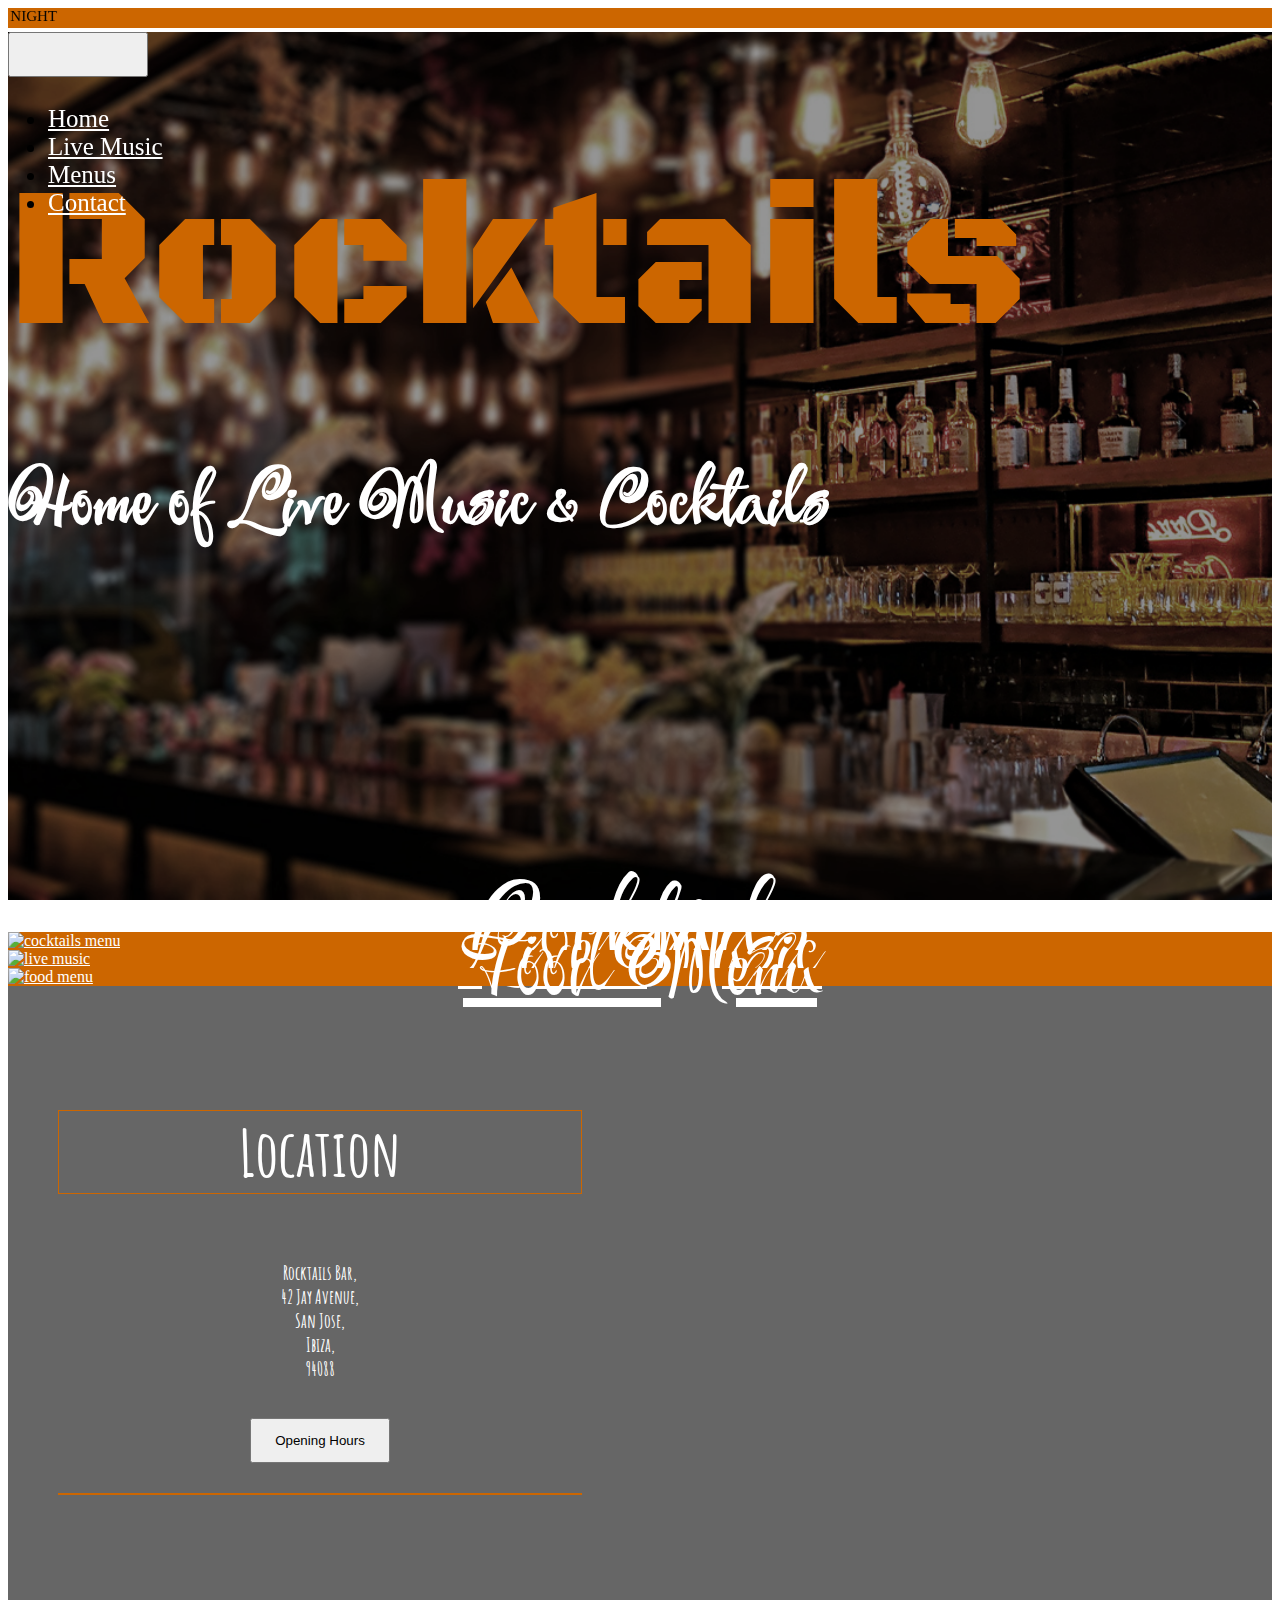
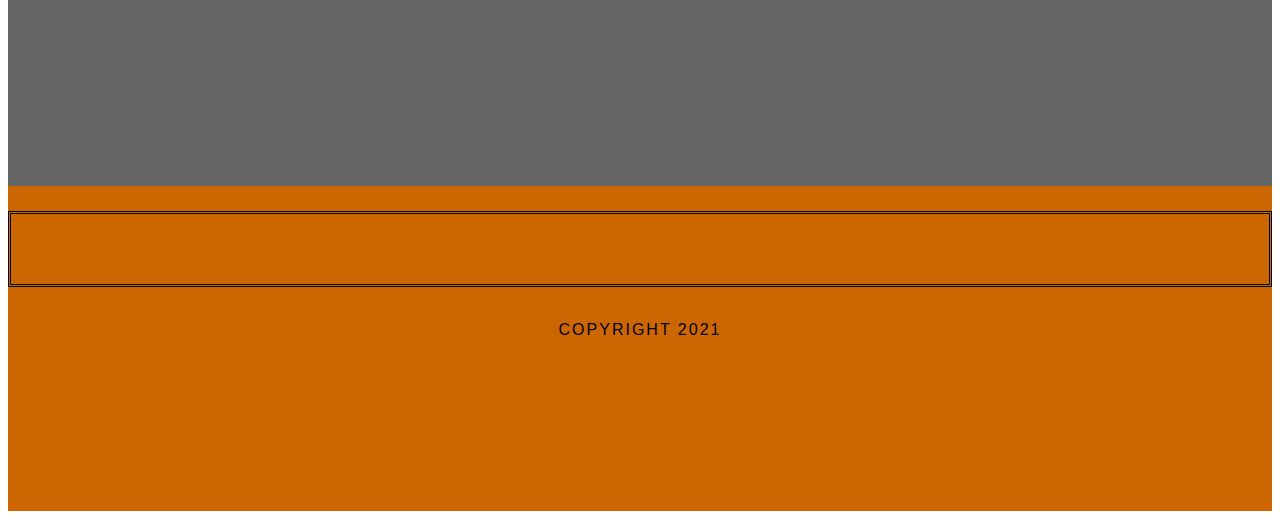
==== index.html @ 08ee2a77 "Updated the menus class to show laerger margin for height." ====
<!DOCTYPE html>
<html lang="en">

<head>
    <meta charset="UTF-8">
    <meta http-equiv="X-UA-Compatible" content="IE=edge">
    <title>Rocktails - Live music & cocktails bar - Ibiza</title>
    <meta name="viewport" content="width=device-width, initial-scale=1.0">
    <script src="https://polyfill.io/v3/polyfill.min.js?features=default"></script>
    <link rel="stylesheet" href="assets/styles.css">
    <link href="https://cdn.jsdelivr.net/npm/bootstrap@5.0.2/dist/css/bootstrap.min.css" rel="stylesheet" integrity="sha384-EVSTQN3/azprG1Anm3QDgpJLIm9Nao0Yz1ztcQTwFspd3yD65VohhpuuCOmLASjC" crossorigin="anonymous">
</head>
<header>
    <marquee width="100%" direction="right" scrollamount="5" height="20px">
        You can find us at - Rocktails Bar, 42 Jay Avenue, San Jose, Ibiza, 94088 --------------------- (BOOK NOW on 07870696845) ====== ROCKTAILS BAR IBIZA ======= LIVE MUSIC EVERY NIGHT
    </marquee>
</header>


<nav class="navbar navbar-expand-lg navbar-light bg-light sticky-top">

    <!--Dropdown Icon that will appear on smaller screens-->
    <button class="navbar-toggler" data-bs-toggle="collapse" data-bs-target="#navbarSupportedContent" aria-controls="navbarSupportedContent" aria-label="Toggle navigation">
        <span class="navbar-toggler-icon"></span>
    </button>

    <!--Nav items-->
    <div class="collapse navbar-collapse" id="navbarSupportedContent">
        <ul class="navbar-nav ms-auto">
            <li class="nav-item">
                <a href="index.html" class="nav-link">Home</a>
            </li>
            <li class="nav-item">
                <a href="media.html" class="nav-link">Live Music</a>
            </li>
            <li class="nav-item">
                <a href="food_and_drink.html" class="nav-link">Menus</a>
            </li>
            <li class="nav-item">
                <a href="#map" class="nav-link">Contact</a>
            </li>
        </ul>
    </div>
</nav>

<body>
    <div class="hero">
        <br>
        <br>
        <br>
        <br>
        <br>
        <br>
        <div class="title">Rocktails
            <br>
            <h1 class="subtitle">Home of Live Music & Cocktails</h1>
        </div>

    </div>

    <div class="container-tabs">
        <div class="row">

            <div class="col">
                <a href="food_and_drink.html">
                    <img src="assets/photos/CocktailsLink.png" alt="cocktails menu">

                </a>
                <div class="cocktails-link"><a href="food_and_drink.html">Cocktails</a></div>
            </div>


            <div class="col">
                <a href="music.html">
                    <img src="assets/photos/MusicLink.png" alt="live music">
                </a>
                <div class="music-link"><a href="music.html">Live Music</a></div>

            </div>


            <div class="col">
                <a href="food_and_drink.html">
                    <img src="assets/photos/FoodLink.png" alt="food menu">
                </a>
                <div class="food-link"><a href="food_and_drink.html">Food Menu</a></div>
            </div>

        </div>



        <!-- Async script executes immediately and must be after any DOM elements used in callback. -->

        <script src="https://maps.googleapis.com/maps/api/js?key=AIzaSyDVS-7uyoUOfM_n2c809ATLNevbwqYoQBk&callback=initMap&libraries=&v=weekly" async></script>



        <div class="section">
            <div class="location-section">
                <h1 class="location-title">Location</h1>
                <h3 class="location-text">

                    <br> Rocktails Bar, <br> 42 Jay Avenue, <br> San Jose,
                    <br>Ibiza, <br>94088</h3>
                <br>
                <button onclick="myFunction()">Opening Hours</button>
                <br>
                <br>
                <h2 id="opening-times"></h2>
                <h2 id="opening-times2"></h2>
                <h2 id="opening-times3"></h2>
                <h2 id="opening-times4"></h2>
                <h2 id="opening-times5"></h2>
                <h2 id="opening-times6"></h2>
                <h2 id="opening-times7"></h2>
                <h2 id="opening-times8"></h2>

            </div>

            <div class="map-section">
                <div id="map"></div>
            </div>
        </div>


        <footer>
            <div class="social-links">
                <a href="https://www.facebook.com" target="_blank"><i class="fab fa-facebook-square fa-3x"></i></a>
                <a href="https://www.twitter.com" target="_blank"><i class="fab fa-twitter-square fa-3x"></i></a>
                <a href="https://www.instagram.com" target="_blank"><i class="fab fa-instagram fa-3x"></i></a>
                <i class="fas fa-envelope-square fa-3x"></i>
            </div>
            <br>
            <p>COPYRIGHT 2021</p>

        </footer>


        <script src="./assets/main.js" type="text/javascript"></script>
        <script src="https://cdn.jsdelivr.net/npm/bootstrap@5.0.2/dist/js/bootstrap.bundle.min.js" integrity="sha384-MrcW6ZMFYlzcLA8Nl+NtUVF0sA7MsXsP1UyJoMp4YLEuNSfAP+JcXn/tWtIaxVXM" crossorigin="anonymous"></script>
        <script src="https://kit.fontawesome.com/8165034b51.js" crossorigin="anonymous"></script>


</body>

</html>
---- assets/styles.css ----
/*------------------Google Font Links----------------------------------*/

@import url('https://fonts.googleapis.com/css2?family=Black+Ops+One&display=swap');
@import url('https://fonts.googleapis.com/css2?family=Festive&display=swap');
@import url('https://fonts.googleapis.com/css2?family=Amatic+SC:wght@700&family=Pacifico&display=swap');
header {
    padding: 0px;
    text-align: center;
    font-size: 15px;
    color: black;
}

marquee {
    background-color: #cc6600;
}


/*---------- Navbar code from Bootstrap 5 ------------------------*/

nav {
    font-size: 25px;
    width: 100%;
    position: fixed;
}


/*-------------------------- General styles --------------------------*/

h1,
h2,
h3,
h4,
h5 {
    font-family: Amatic SC;
}

p {
    font-family: Arial, Helvetica, sans-serif;
    color: black;
}


/*------------------ Dropdown Navbar ---------------*/

.customNavBar {
    position: absolute;
    top: 10px;
    left: 10px;
}


/* ------------------------------------ This div is the section that holds the link boxes for cocktails, live music and food -----*/

.title {
    font-size: 200px;
    font-family: Black Ops One;
    color: #cc6600;
}

.subtitle {
    font-family: festive;
    font-size: 75px;
    color: white;
}

.hero {
    background-image: url("./photos/hero1.png");
    background-attachment: fixed;
    background-position: center;
    background-repeat: no-repeat;
    background-size: cover;
    height: 900px;
    width: 100%;
}

.hero-music {
    background-image: url("./photos/nick-moore-5zWN8DTNeVA-unsplash.jpg");
    background-attachment: fixed;
    background-repeat: no-repeat;
    background-size: cover;
    height: 900px;
    width: 100%;
}

.hero-food {
    background-image: url("./photos/Burger_background.jpg");
    background-attachment: fixed;
    background-position: center;
    background-repeat: no-repeat;
    background-size: cover;
    height: 800px;
    width: 100%;
}

.menus {
    width: 100%;
    position: relative;
    text-align: center;
    height: 1100px;
}

.menus img {
    padding-right: 25px;
    padding-left: 25px;
}

.container-tabs img {
    position: relative;
    width: 600px;
    height: 100%;
    background-color: #cc6600;
}

.col {
    position: relative;
    transition: 1s ease;
    background-color: #cc6600;
}

a:hover {
    opacity: 0.9;
}

.cocktails-link {
    position: absolute;
    top: 10%;
    left: 50%;
    font-family: festive;
    color: white;
    transform: translate(-50%, -50%);
    font-size: 110px;
    transition: 1s ease;
    text-align: center;
    width: 70%;
}

.cocktails-link:hover {
    font-size: 115px;
}

.music-link {
    position: absolute;
    top: 10%;
    left: 50%;
    font-family: festive;
    color: white;
    transform: translate(-50%, -50%);
    font-size: 90px;
    transition: 1s ease;
    text-align: center;
    width: 70%;
}

.music-link:hover {
    font-size: 95px;
}

.food-link {
    position: absolute;
    top: 10%;
    left: 50%;
    font-family: festive;
    color: white;
    transform: translate(-50%, -50%);
    font-size: 90px;
    transition: 1s ease;
    text-align: center;
    width: 85%;
}

.food-link:hover {
    font-size: 95px;
}

.location-section {
    text-align: center;
    height: 800px;
    background-color: #666;
    padding-top: 80px;
    padding-left: 50px;
    padding-right: 50px;
}

.location-title {
    font-family: Amatic SC;
    font-size: 65px;
    border-width: 1px;
    border-style: solid;
    border-color: #cc6600;
}


/*------------------------ API (Google Maps courtesy of google API's) -----------*/

.map-section {
    display: flex;
    height: 800px;
}

#map {
    height: 800px;
    width: 50vw;
}


/*-------------------- This is the section which shows the location and opening times -------------*/

.section {
    background-color: #666;
    display: grid;
    grid-template-columns: 1fr 1fr;
    color: white;
    height: 810px;
    width: 100%;
    text-align: center;
}

#opening-times {
    border-style: solid;
    border-width: 1px;
    border-color: #cc6600;
    width: 1fr;
    font-family: Verdana, Geneva, Tahoma, sans-serif;
    font-size: 15px;
}

button {
    width: 140px;
    height: 45px;
}


/*--------------------------------- links ----------------------------*/


/* unvisited link */

a:link {
    color: white;
}


/* visited link */

a:visited {
    color: green;
}


/* mouse over link */

a:hover {
    color: white;
}


/* selected link */

a:active {
    color: blue;
}


/*-------------------------- FOOTER ----------------------------------------*/


/* --------------- Social Links Icons supplied by (www.fontawesome.com)------*/

footer {
    padding-top: 25px;
    letter-spacing: 2px;
    text-align: center;
    bottom: 10px;
    position: relative;
    width: 100%;
    height: 300px;
    background-color: #cc6600;
    position: relative;
    align-items: center;
}

.social-links {
    padding-top: 35px;
    padding-bottom: 35px;
    text-align: center;
    top: 300px;
    border-style: double;
}


/*-------------------------- MEDIA SIZES ---------------------------------------------*/


/*--------------------- Laptop Size -------------------------------------------------*/

@media only screen and (max-width: 1024px) {}


}

/*----------------------- Tablet Size -------------------------------------------------*/
@media only screen and (max-width: 768px) {
    .title {
        font-size: 100px;
    }
    
    .subtitle {
        font-size: 35px;
    }
    
    .hero {
        background-image: url("./photos/hero1.png");
        background-attachment: fixed;
        background-position: center;
        background-repeat: no-repeat;
        background-size: cover;
        height: 500px;
        width: 100%;
    }
    
    .container-tabs img {
        position: relative;
        width: 100px;
        height: 50%;
        background-color: #cc6600;
    }
    
    .col {
        position: relative;
        transition: 1s ease;
        background-color: #cc6600;
        display: flex;
        justify-content: center;
    }
    
    .cocktails-link {
        position: absolute;
        top: 10%;
        left: 50%;
        font-family: festive;
        color: white;
        transform: translate(-50%, -50%);
        font-size: 70px;
        transition: 1s ease;
        text-align: center;
        width: 70%;
    }
    
    .music-link {
        position: absolute;
        top: 10%;
        left: 50%;
        font-family: festive;
        color: white;
        transform: translate(-50%, -50%);
        font-size: 70px;
        transition: 1s ease;
        text-align: center;
        width: 70%;
    }
    
    .food-link {
        position: absolute;
        top: 10%;
        left: 50%;
        font-family: festive;
        color: white;
        transform: translate(-50%, -50%);
        font-size: 70px;
        transition: 1s ease;
        text-align: center;
        width: 85%;
    }
    
    .location-section {
        text-align: center;
        height: 800px;
        background-color: #666;
        padding-top: 80px;
        padding-left: 50px;
        padding-right: 50px;
    }
    
    .location-title {
        font-family: Amatic SC;
        font-size: 65px;
        border-width: 1px;
        border-style: solid;
        border-color: #cc6600;
    }
    /*------------------------ API (Google Maps courtesy of google API's) -----------*/
    
    .section {
        background-color: #666;
        display: grid;
        grid-template-columns: 1fr 1fr;
        color: white;
        height: 810px;
        width: 100%;
        text-align: center;
        border-style: dashed;
    }
    
    .map-section {
        display: flex;
        height: 800px;
    }
    
    #map {
        height: 800px;
        width: 50vw;
    }
    /*-------------------- This is the section which shows the location and opening times -------------*/
    
    #opening-times {
        border-style: solid;
        border-width: 1px;
        border-color: #cc6600;
        width: 1fr;
        font-family: Verdana, Geneva, Tahoma, sans-serif;
        font-size: 15px;
    }
    
    button {
        width: 140px;
        height: 45px;
    }
}

/*----------------------------- Mobile Large Size ------------------------------------------*/
@media only screen and (max-width: 425px) {
    body {
        width: 478px;
    }
    
    .title {
        font-size: 75px;
        justify-content: center;
    }
    
    .subtitle {
        font-size: 35px;
    }
    
    .hero {
        background-image: url("./photos/hero1.png");
        background-attachment: fixed;
        background-position: center;
        background-repeat: no-repeat;
        background-size: cover;
        height: 400px;
        width: 768;
    }
    
    .container-tabs img {
        position: relative;
        height: 400px;
        width: 100vw;
        background-color: #cc6600;
        display: flex;
        justify-content: center;
    }
    
    .col {
        position: relative;
        transition: 1s ease;
        background-color: #cc6600;
    }
    
    .cocktails-link {
        position: absolute;
        top: 10%;
        left: 45%;
        font-family: festive;
        color: white;
        transform: translate(-50%, -50%);
        font-size: 50px;
        transition: 1s ease;
        text-align: center;
        width: 100%;
    }
    
    .cocktails-link:hover {
        font-size: 60px;
    }
    
    .music-link {
        font-size: 50px;
        position: absolute;
        top: 10%;
        left: 45%;
        font-family: festive;
        color: white;
        transform: translate(-50%, -50%);
        transition: 1s ease;
        text-align: center;
        width: 100%;
    }
    
    .music-link:hover {
        font-size: 60px;
    }
    
    .food-link {
        position: absolute;
        top: 10%;
        left: 45%;
        font-family: festive;
        color: white;
        transform: translate(-50%, -50%);
        font-size: 60px;
        transition: 1s ease;
        text-align: center;
        width: 100%;
    }
    
    .food-link:hover {
        font-size: 60px;
    }
    
    .location-section {
        text-align: center;
        height: 800px;
        background-color: #666;
        padding-top: 80px;
        padding-left: 50px;
        padding-right: 50px;
    }
    
    .location-title {
        font-family: Amatic SC;
        font-size: 65px;
        border-width: 1px;
        border-style: solid;
        border-color: #cc6600;
    }
    /*------------------------ API (Google Maps courtesy of google API's) -----------*/
    
    .section {
        background-color: #666;
        display: grid;
        grid-template-columns: 1fr 1fr;
        color: white;
        height: 810px;
        width: 100%;
        text-align: center;
    }
    
    .map-section {
        display: flex;
        height: 800px;
    }
    
    #map {
        height: 800px;
        width: 50vw;
    }
    /*-------------------- This is the section which shows the location and opening times -------------*/
    
    #opening-times {
        border-style: solid;
        border-width: 1px;
        border-color: #cc6600;
        width: 1fr;
        font-family: Verdana, Geneva, Tahoma, sans-serif;
        font-size: 15px;
    }
    
    button {
        width: 140px;
        height: 45px;
    }
}

/*-------------------------- Mobile Medium Size ---------------------------------------*/
@media only screen and (max-width: 375px) {}

}

/*---------------------------- Mobile Small Size ----------------------------------------*/
@media only screen and (max-width: 320px) {}

}
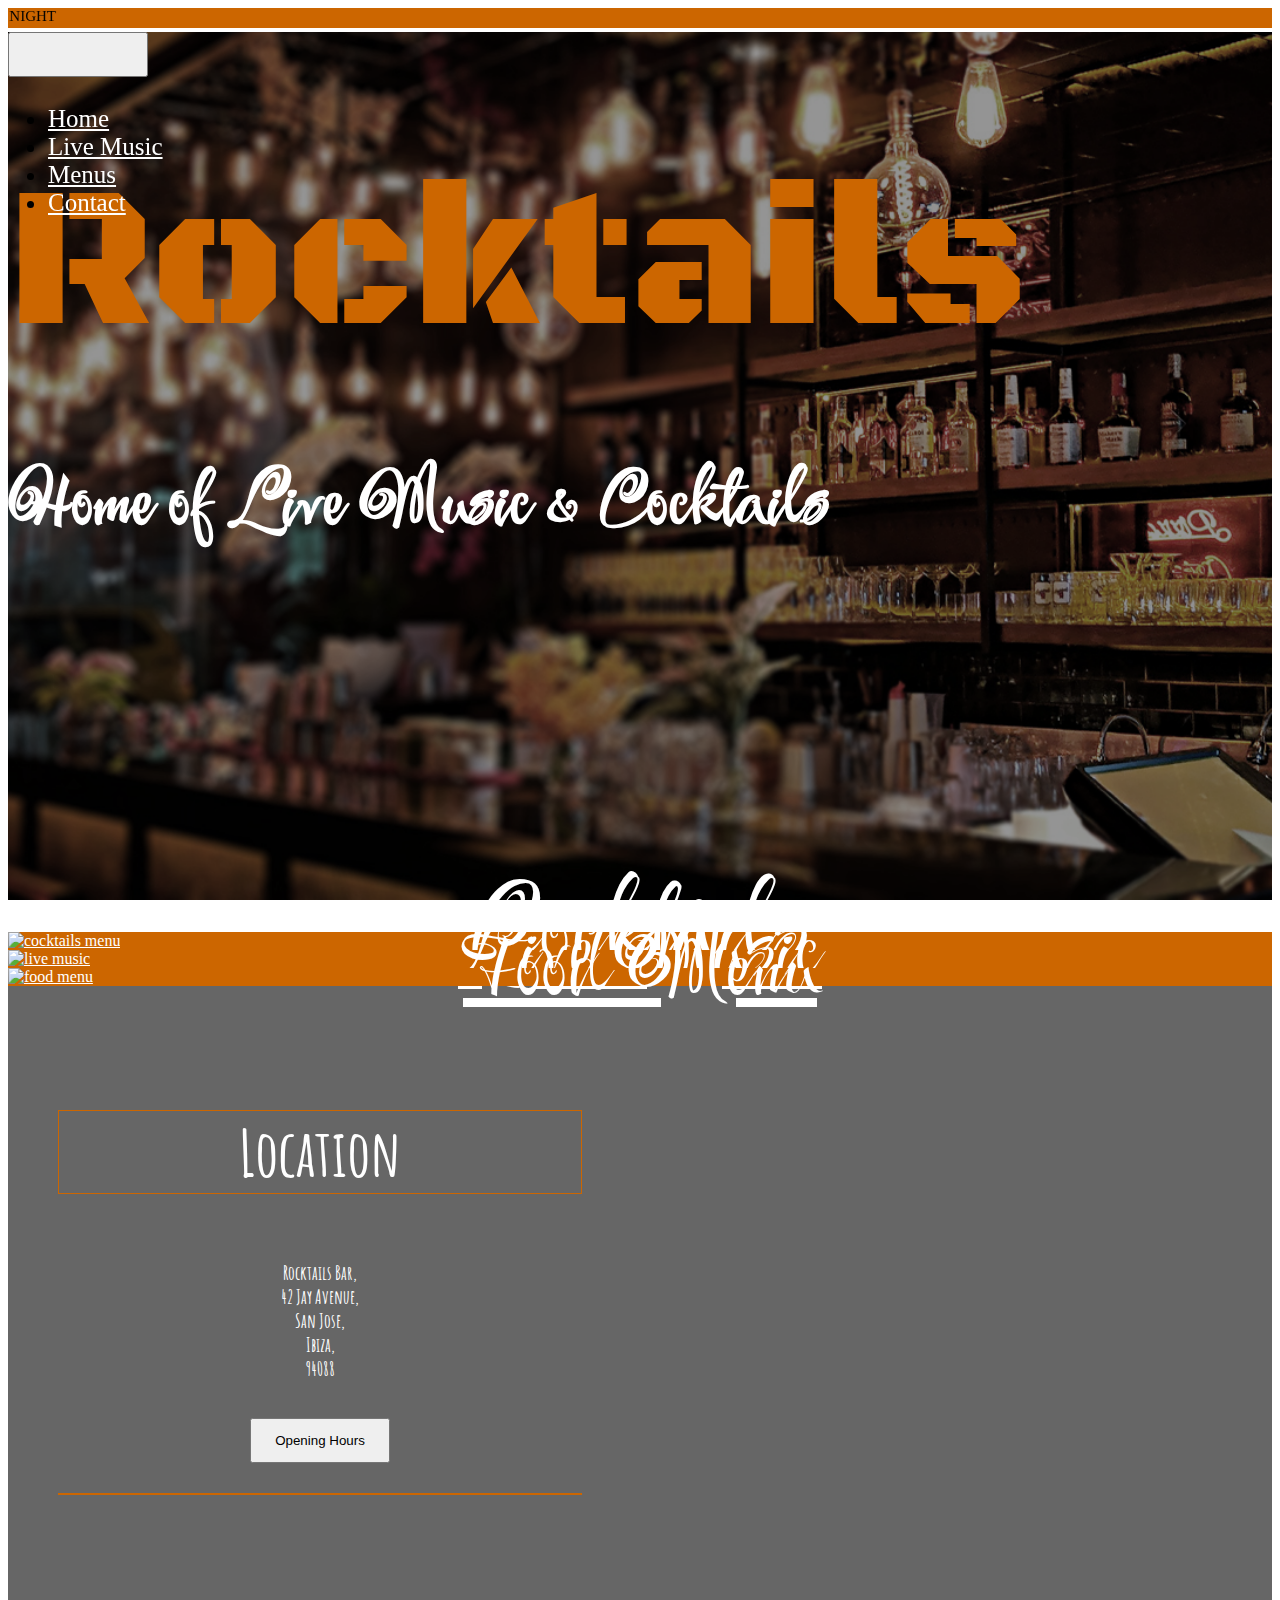
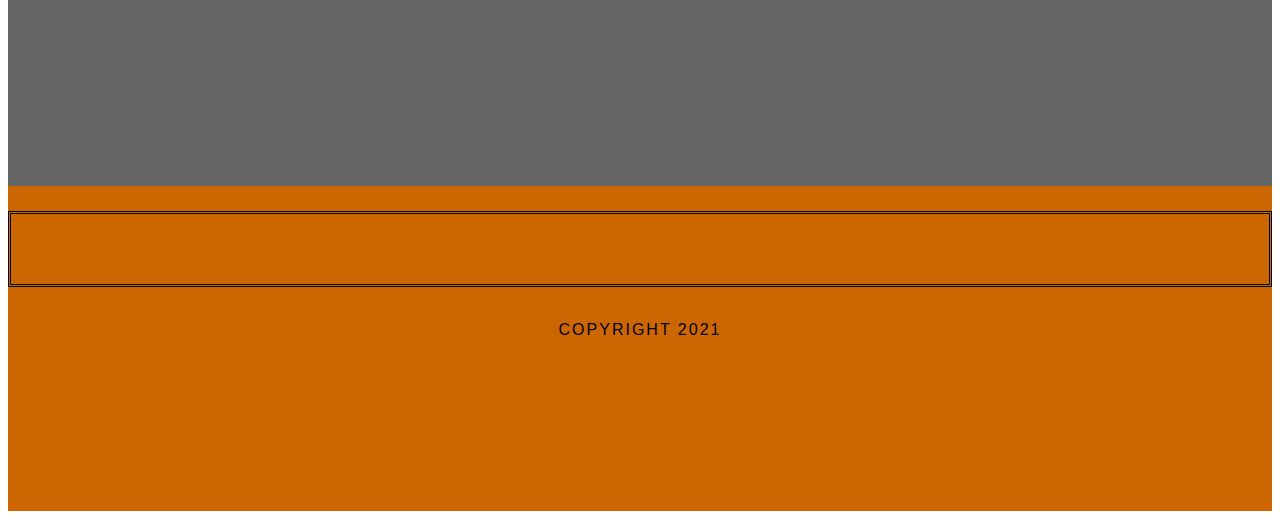
==== commit 12ecd7dd: "music.index file added to folder. Updated music.html with html" ====
--- a/index.html
+++ b/index.html
@@ -31,7 +31,7 @@
                 <a href="index.html" class="nav-link">Home</a>
             </li>
             <li class="nav-item">
-                <a href="media.html" class="nav-link">Live Music</a>
+                <a href="music.html" class="nav-link">Live Music</a>
             </li>
             <li class="nav-item">
                 <a href="food_and_drink.html" class="nav-link">Menus</a>
--- a/assets/styles.css
+++ b/assets/styles.css
@@ -293,21 +293,13 @@
 
 /*--------------------- Laptop Size -------------------------------------------------*/
 
-@media only screen and (max-width: 1024px) {}
-
-
-}
-
-/*----------------------- Tablet Size -------------------------------------------------*/
-@media only screen and (max-width: 768px) {
+@media only screen and (max-width: 1024px) {
     .title {
-        font-size: 100px;
-    }
-    
+        font-size: 120px;
+    }
     .subtitle {
-        font-size: 35px;
-    }
-    
+        font-size: 55px;
+    }
     .hero {
         background-image: url("./photos/hero1.png");
         background-attachment: fixed;
@@ -317,14 +309,12 @@
         height: 500px;
         width: 100%;
     }
-    
     .container-tabs img {
         position: relative;
-        width: 100px;
-        height: 50%;
+        width: 100%;
+        height: 100%;
         background-color: #cc6600;
     }
-    
     .col {
         position: relative;
         transition: 1s ease;
@@ -332,7 +322,6 @@
         display: flex;
         justify-content: center;
     }
-    
     .cocktails-link {
         position: absolute;
         top: 10%;
@@ -340,12 +329,11 @@
         font-family: festive;
         color: white;
         transform: translate(-50%, -50%);
-        font-size: 70px;
+        font-size: 40px;
         transition: 1s ease;
         text-align: center;
         width: 70%;
     }
-    
     .music-link {
         position: absolute;
         top: 10%;
@@ -353,12 +341,11 @@
         font-family: festive;
         color: white;
         transform: translate(-50%, -50%);
-        font-size: 70px;
+        font-size: 40px;
         transition: 1s ease;
         text-align: center;
         width: 70%;
     }
-    
     .food-link {
         position: absolute;
         top: 10%;
@@ -366,12 +353,11 @@
         font-family: festive;
         color: white;
         transform: translate(-50%, -50%);
-        font-size: 70px;
+        font-size: 40px;
         transition: 1s ease;
         text-align: center;
         width: 85%;
     }
-    
     .location-section {
         text-align: center;
         height: 800px;
@@ -380,7 +366,6 @@
         padding-left: 50px;
         padding-right: 50px;
     }
-    
     .location-title {
         font-family: Amatic SC;
         font-size: 65px;
@@ -389,7 +374,6 @@
         border-color: #cc6600;
     }
     /*------------------------ API (Google Maps courtesy of google API's) -----------*/
-    
     .section {
         background-color: #666;
         display: grid;
@@ -399,19 +383,17 @@
         width: 100%;
         text-align: center;
         border-style: dashed;
-    }
-    
+        position: relative;
+    }
     .map-section {
         display: flex;
         height: 800px;
     }
-    
     #map {
         height: 800px;
         width: 50vw;
     }
     /*-------------------- This is the section which shows the location and opening times -------------*/
-    
     #opening-times {
         border-style: solid;
         border-width: 1px;
@@ -420,28 +402,144 @@
         font-family: Verdana, Geneva, Tahoma, sans-serif;
         font-size: 15px;
     }
-    
     button {
         width: 140px;
         height: 45px;
     }
 }
 
+
+/*----------------------- Tablet Size -------------------------------------------------*/
+
+@media only screen and (max-width: 768px) {
+    .title {
+        font-size: 100px;
+    }
+    .subtitle {
+        font-size: 35px;
+    }
+    .hero {
+        background-image: url("./photos/hero1.png");
+        background-attachment: fixed;
+        background-position: center;
+        background-repeat: no-repeat;
+        background-size: cover;
+        height: 500px;
+        width: 100%;
+    }
+    .container-tabs img {
+        position: relative;
+        width: 100px;
+        height: 50%;
+        background-color: #cc6600;
+    }
+    .col {
+        position: relative;
+        transition: 1s ease;
+        background-color: #cc6600;
+        display: flex;
+        justify-content: center;
+    }
+    .cocktails-link {
+        position: absolute;
+        top: 10%;
+        left: 50%;
+        font-family: festive;
+        color: white;
+        transform: translate(-50%, -50%);
+        font-size: 70px;
+        transition: 1s ease;
+        text-align: center;
+        width: 70%;
+    }
+    .music-link {
+        position: absolute;
+        top: 10%;
+        left: 50%;
+        font-family: festive;
+        color: white;
+        transform: translate(-50%, -50%);
+        font-size: 70px;
+        transition: 1s ease;
+        text-align: center;
+        width: 70%;
+    }
+    .food-link {
+        position: absolute;
+        top: 10%;
+        left: 50%;
+        font-family: festive;
+        color: white;
+        transform: translate(-50%, -50%);
+        font-size: 70px;
+        transition: 1s ease;
+        text-align: center;
+        width: 85%;
+    }
+    .location-section {
+        text-align: center;
+        height: 800px;
+        background-color: #666;
+        padding-top: 80px;
+        padding-left: 50px;
+        padding-right: 50px;
+    }
+    .location-title {
+        font-family: Amatic SC;
+        font-size: 65px;
+        border-width: 1px;
+        border-style: solid;
+        border-color: #cc6600;
+    }
+    /*------------------------ API (Google Maps courtesy of google API's) -----------*/
+    .section {
+        background-color: #666;
+        display: grid;
+        grid-template-columns: 1fr 1fr;
+        color: white;
+        height: 810px;
+        width: 100%;
+        text-align: center;
+        border-style: dashed;
+    }
+    .map-section {
+        display: flex;
+        height: 800px;
+    }
+    #map {
+        height: 800px;
+        width: 50vw;
+    }
+    /*-------------------- This is the section which shows the location and opening times -------------*/
+    #opening-times {
+        border-style: solid;
+        border-width: 1px;
+        border-color: #cc6600;
+        width: 1fr;
+        font-family: Verdana, Geneva, Tahoma, sans-serif;
+        font-size: 15px;
+    }
+    button {
+        width: 140px;
+        height: 45px;
+    }
+}
+
+
 /*----------------------------- Mobile Large Size ------------------------------------------*/
+
 @media only screen and (max-width: 425px) {
     body {
         width: 478px;
     }
-    
     .title {
         font-size: 75px;
         justify-content: center;
     }
-    
     .subtitle {
         font-size: 35px;
-    }
-    
+        display: flex;
+    }
     .hero {
         background-image: url("./photos/hero1.png");
         background-attachment: fixed;
@@ -451,7 +549,6 @@
         height: 400px;
         width: 768;
     }
-    
     .container-tabs img {
         position: relative;
         height: 400px;
@@ -460,13 +557,11 @@
         display: flex;
         justify-content: center;
     }
-    
     .col {
         position: relative;
         transition: 1s ease;
         background-color: #cc6600;
     }
-    
     .cocktails-link {
         position: absolute;
         top: 10%;
@@ -479,11 +574,9 @@
         text-align: center;
         width: 100%;
     }
-    
     .cocktails-link:hover {
         font-size: 60px;
     }
-    
     .music-link {
         font-size: 50px;
         position: absolute;
@@ -496,11 +589,9 @@
         text-align: center;
         width: 100%;
     }
-    
     .music-link:hover {
         font-size: 60px;
     }
-    
     .food-link {
         position: absolute;
         top: 10%;
@@ -513,11 +604,9 @@
         text-align: center;
         width: 100%;
     }
-    
     .food-link:hover {
         font-size: 60px;
     }
-    
     .location-section {
         text-align: center;
         height: 800px;
@@ -526,7 +615,6 @@
         padding-left: 50px;
         padding-right: 50px;
     }
-    
     .location-title {
         font-family: Amatic SC;
         font-size: 65px;
@@ -535,45 +623,38 @@
         border-color: #cc6600;
     }
     /*------------------------ API (Google Maps courtesy of google API's) -----------*/
-    
     .section {
         background-color: #666;
-        display: grid;
-        grid-template-columns: 1fr 1fr;
-        color: white;
-        height: 810px;
-        width: 100%;
-        text-align: center;
-    }
-    
+        color: white;
+    }
     .map-section {
-        display: flex;
-        height: 800px;
-    }
-    
+        height: 300px;
+        width: 100%;
+    }
     #map {
-        height: 800px;
-        width: 50vw;
+        height: 300px;
+        width: 100%;
     }
     /*-------------------- This is the section which shows the location and opening times -------------*/
-    
     #opening-times {
         border-style: solid;
         border-width: 1px;
         border-color: #cc6600;
-        width: 1fr;
+        width: 100%;
         font-family: Verdana, Geneva, Tahoma, sans-serif;
         font-size: 15px;
     }
-    
     button {
         width: 140px;
         height: 45px;
     }
 }
 
+
 /*-------------------------- Mobile Medium Size ---------------------------------------*/
+
 @media only screen and (max-width: 375px) {}
+
 
 }
 
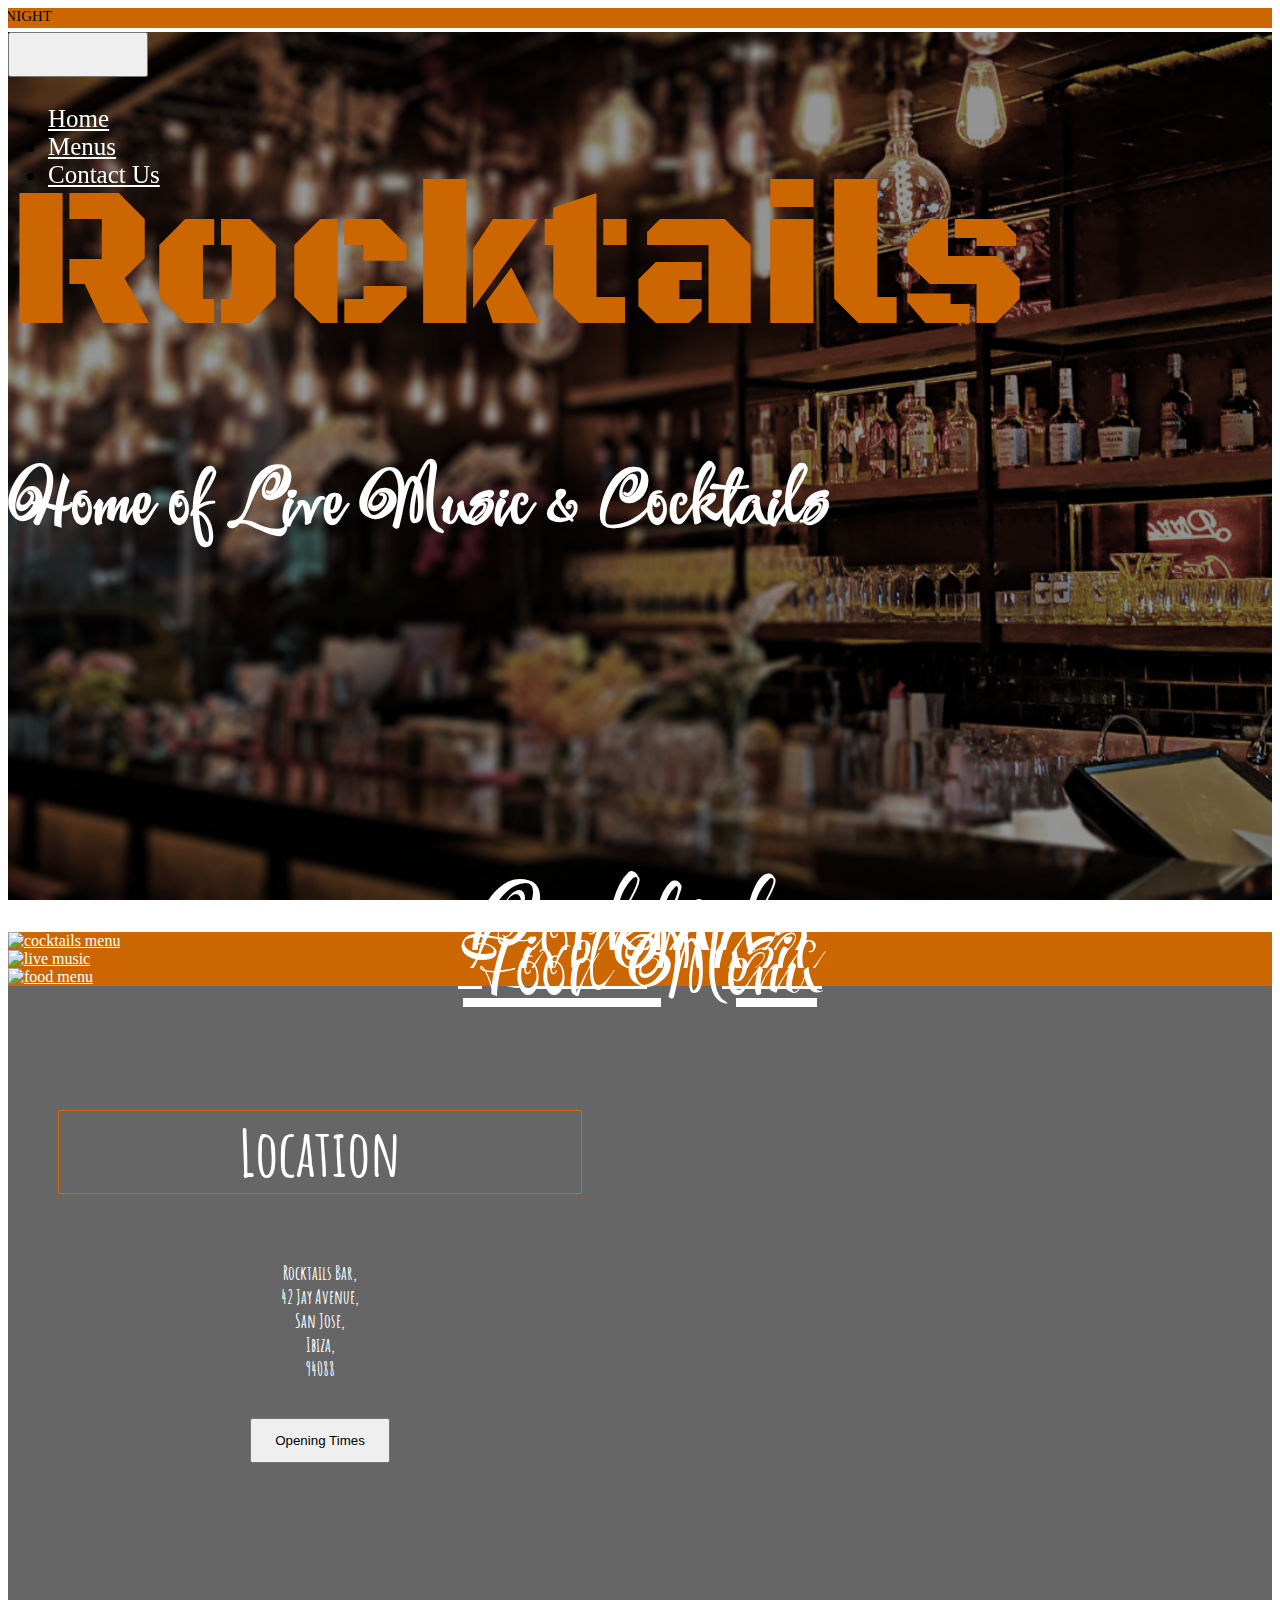
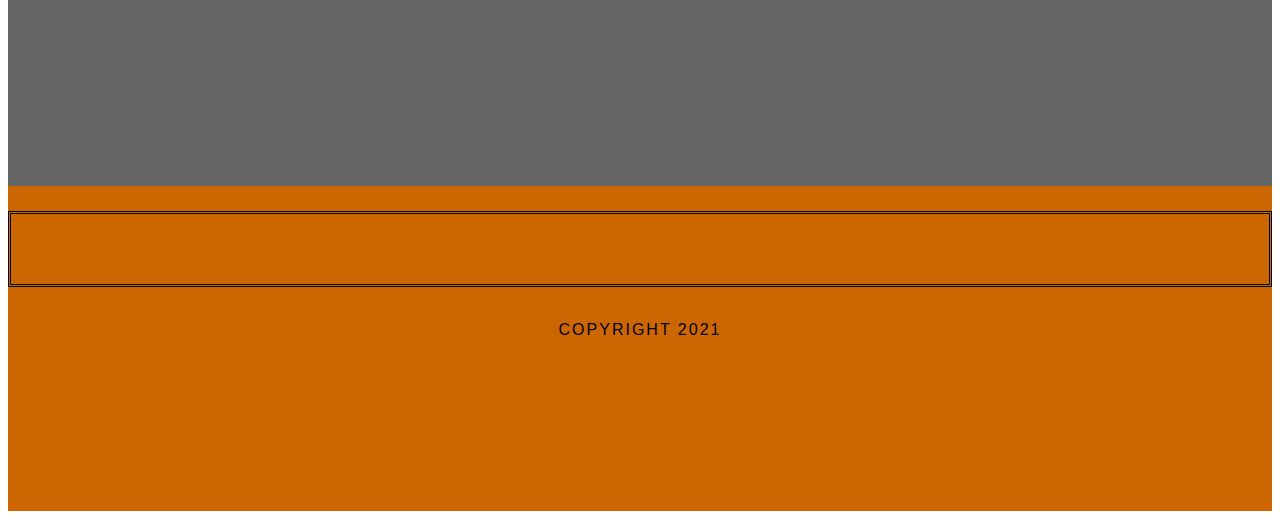
==== commit 3e148c64: "Updated onclick function for 'initializeOpeningTimes' javascript. CSS updated with #myDIV color and " ====
--- a/index.html
+++ b/index.html
@@ -31,13 +31,10 @@
                 <a href="index.html" class="nav-link">Home</a>
             </li>
             <li class="nav-item">
-                <a href="music.html" class="nav-link">Live Music</a>
-            </li>
-            <li class="nav-item">
                 <a href="food_and_drink.html" class="nav-link">Menus</a>
             </li>
             <li class="nav-item">
-                <a href="#map" class="nav-link">Contact</a>
+                <a href="#map" class="nav-link">Contact Us</a>
             </li>
         </ul>
     </div>
@@ -104,18 +101,10 @@
                     <br> Rocktails Bar, <br> 42 Jay Avenue, <br> San Jose,
                     <br>Ibiza, <br>94088</h3>
                 <br>
-                <button onclick="myFunction()">Opening Hours</button>
-                <br>
-                <br>
-                <h2 id="opening-times"></h2>
-                <h2 id="opening-times2"></h2>
-                <h2 id="opening-times3"></h2>
-                <h2 id="opening-times4"></h2>
-                <h2 id="opening-times5"></h2>
-                <h2 id="opening-times6"></h2>
-                <h2 id="opening-times7"></h2>
-                <h2 id="opening-times8"></h2>
+                <button onclick="initializeOpeningTimes()">Opening Times</button>
 
+
+                <div id="myDIV">INFORMASTION GOES HERE</div>
             </div>
 
             <div class="map-section">
--- a/assets/styles.css
+++ b/assets/styles.css
@@ -215,6 +215,18 @@
     text-align: center;
 }
 
+#myDIV {
+    display: none;
+    width: 100%;
+    font-family: Amatic SC;
+    font-size: 25px;
+    text-align: center;
+    border-style: solid;
+    border-width: 1px;
+    border-color: #cc6600;
+    margin-top: 20px;
+}
+
 #opening-times {
     border-style: solid;
     border-width: 1px;
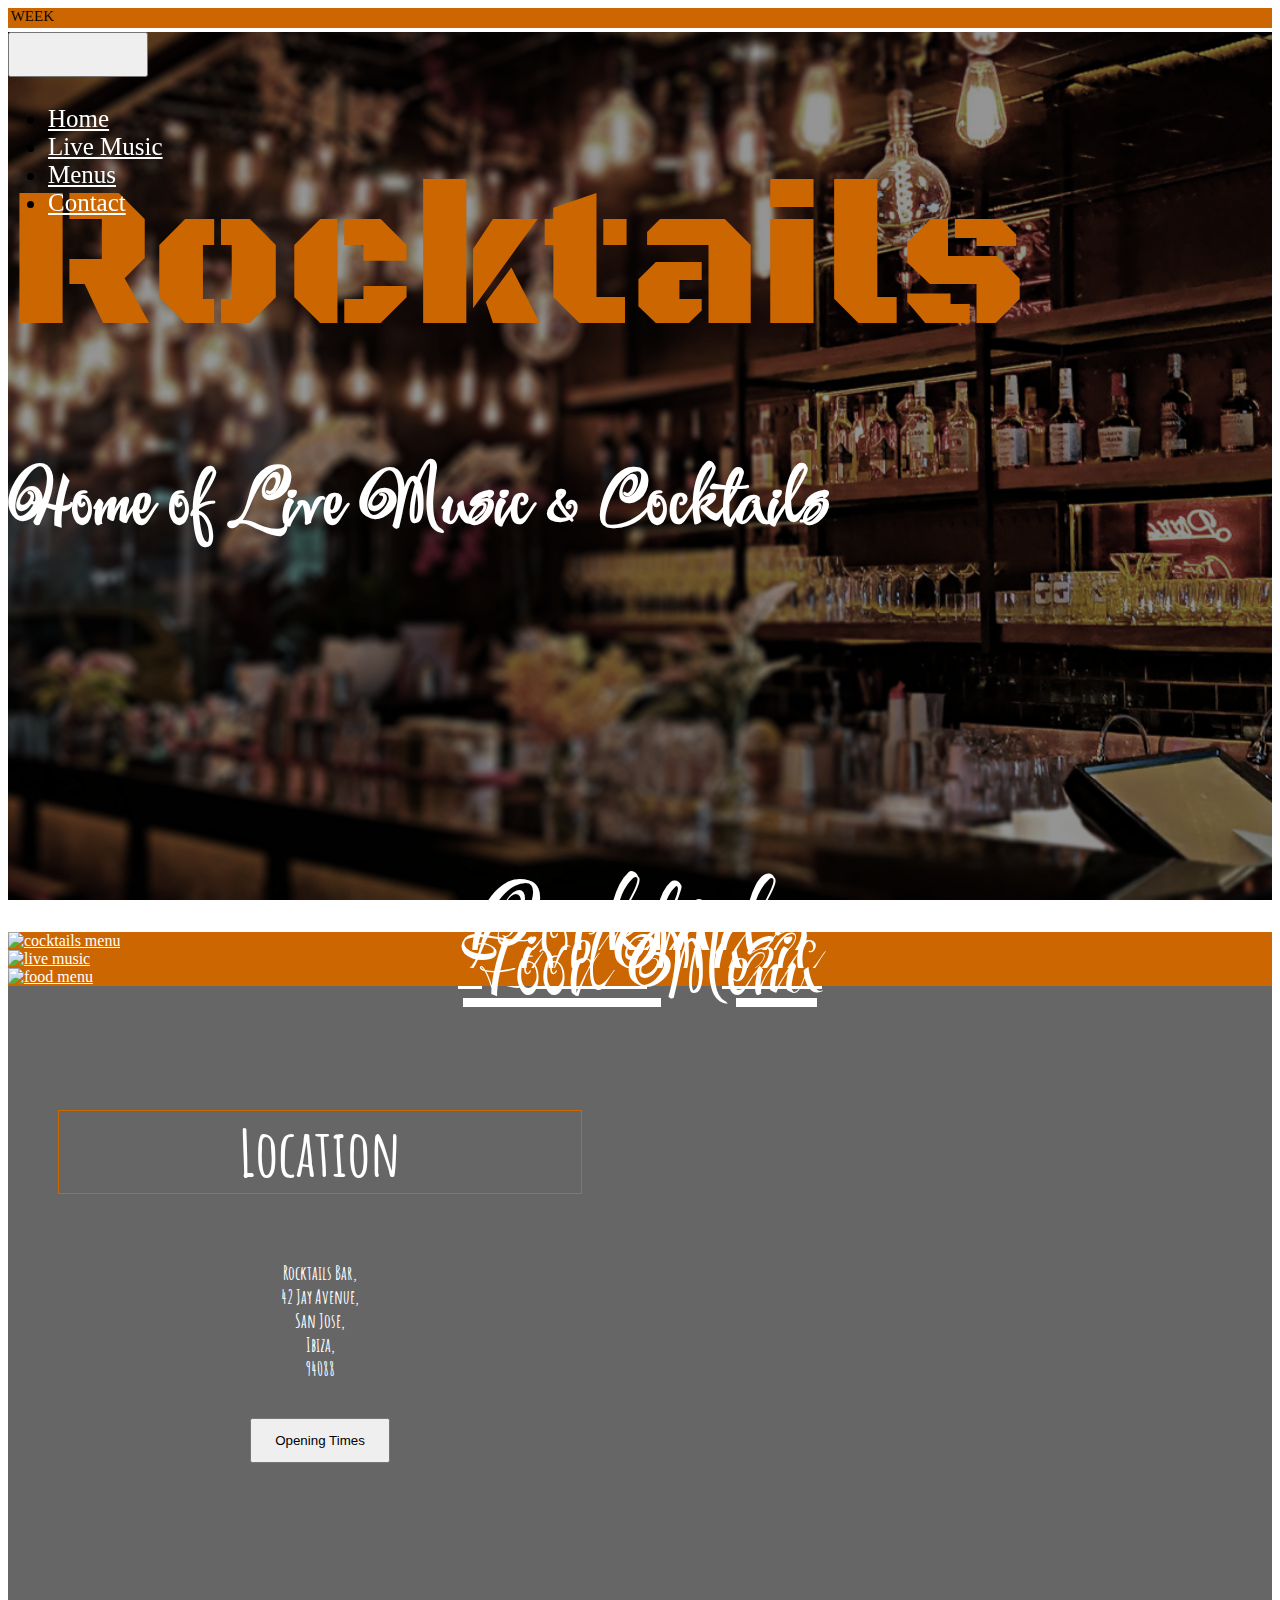
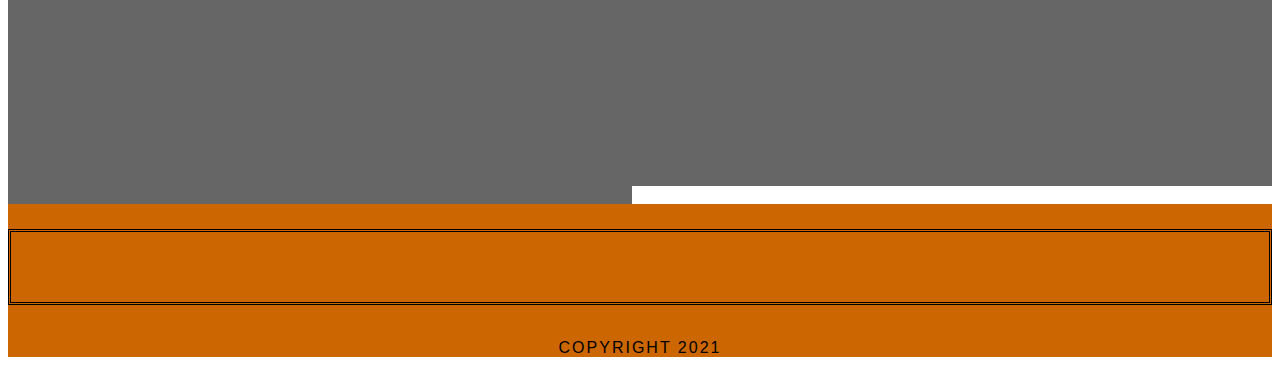
==== commit 1287e767: "Div size adjusted for 'opening times' section in order for data to show when onclick actioned via ja" ====
--- a/index.html
+++ b/index.html
@@ -12,7 +12,7 @@
 </head>
 <header>
     <marquee width="100%" direction="right" scrollamount="5" height="20px">
-        You can find us at - Rocktails Bar, 42 Jay Avenue, San Jose, Ibiza, 94088 --------------------- (BOOK NOW on 07870696845) ====== ROCKTAILS BAR IBIZA ======= LIVE MUSIC EVERY NIGHT
+        You can find us at - Rocktails Bar, 42 Jay Avenue, San Jose, Ibiza, 94088 --------------------- (BOOK NOW on 07870696845) ====== ROCKTAILS BAR IBIZA ======= LIVE MUSIC & DJ 6 DAYS A WEEK
     </marquee>
 </header>
 
@@ -31,10 +31,13 @@
                 <a href="index.html" class="nav-link">Home</a>
             </li>
             <li class="nav-item">
+                <a href="music.html" class="nav-link">Live Music</a>
+            </li>
+            <li class="nav-item">
                 <a href="food_and_drink.html" class="nav-link">Menus</a>
             </li>
             <li class="nav-item">
-                <a href="#map" class="nav-link">Contact Us</a>
+                <a href="contact.html" class="nav-link">Contact</a>
             </li>
         </ul>
     </div>
@@ -104,15 +107,54 @@
                 <button onclick="initializeOpeningTimes()">Opening Times</button>
 
 
-                <div id="myDIV">INFORMASTION GOES HERE</div>
+                <div id="myDIV">
+
+                    <table style="width:100%">
+
+                        <tr>
+                            <th><u>DAYS</u></th>
+                            <th><u>TIMES</u></th>
+                        </tr>
+                        <tr>
+                            <td>Monday</td>
+                            <td>4pm - 2am</td>
+                        </tr>
+                        <tr>
+                            <td>Tuesday</td>
+                            <td>4pm - 2am</td>
+                        </tr>
+                        <tr>
+                            <td>Wednesday</td>
+                            <td>4pm - 2am</td>
+                        </tr>
+                        <tr>
+                            <td>Thursday</td>
+                            <td>4pm - 2am</td>
+                        </tr>
+                        <tr>
+                            <td>Friday</td>
+                            <td>4pm - 4am</td>
+                        </tr>
+                        <tr>
+                            <td>Saturday</td>
+                            <td>4pm - 4am</td>
+                        </tr>
+                        <tr>
+                            <td>Sunday</td>
+                            <td>Closed</td>
+                        </tr>
+
+                    </table>
+
+
+                </div>
             </div>
 
             <div class="map-section">
                 <div id="map"></div>
             </div>
         </div>
-
-
+        <br>
         <footer>
             <div class="social-links">
                 <a href="https://www.facebook.com" target="_blank"><i class="fab fa-facebook-square fa-3x"></i></a>
--- a/assets/styles.css
+++ b/assets/styles.css
@@ -210,7 +210,7 @@
     display: grid;
     grid-template-columns: 1fr 1fr;
     color: white;
-    height: 810px;
+    height: 800px;
     width: 100%;
     text-align: center;
 }
@@ -282,12 +282,9 @@
     padding-top: 25px;
     letter-spacing: 2px;
     text-align: center;
-    bottom: 10px;
     position: relative;
     width: 100%;
-    height: 300px;
     background-color: #cc6600;
-    position: relative;
     align-items: center;
 }
 
@@ -321,6 +318,9 @@
         height: 500px;
         width: 100%;
     }
+    .container-tabs {
+        width: 100%;
+    }
     .container-tabs img {
         position: relative;
         width: 100%;
@@ -372,11 +372,13 @@
     }
     .location-section {
         text-align: center;
-        height: 800px;
+        height: 100%;
         background-color: #666;
-        padding-top: 80px;
+        padding-top: 20px;
         padding-left: 50px;
         padding-right: 50px;
+        padding-bottom: 50px;
+        border-style: dotted;
     }
     .location-title {
         font-family: Amatic SC;
@@ -389,21 +391,29 @@
     .section {
         background-color: #666;
         display: grid;
-        grid-template-columns: 1fr 1fr;
-        color: white;
-        height: 810px;
-        width: 100%;
-        text-align: center;
-        border-style: dashed;
-        position: relative;
+        grid-template-columns: 1fr;
+        color: white;
+        height: auto;
+        width: auto;
+        text-align: center;
+    }
+    #myDIV {
+        display: none;
+        width: 100%;
+        height: 400px;
+        font-family: Amatic SC;
+        font-size: 25px;
+        text-align: center;
+        border-style: solid;
+        border-width: 1px;
+        border-color: #cc6600;
     }
     .map-section {
-        display: flex;
-        height: 800px;
+        position: relative;
     }
     #map {
-        height: 800px;
-        width: 50vw;
+        position: relative;
+        width: 100vw;
     }
     /*-------------------- This is the section which shows the location and opening times -------------*/
     #opening-times {
@@ -418,6 +428,22 @@
         width: 140px;
         height: 45px;
     }
+    footer {
+        padding-top: 25px;
+        letter-spacing: 2px;
+        text-align: center;
+        position: relative;
+        width: 100%;
+        background-color: #cc6600;
+        align-items: center;
+    }
+    .social-links {
+        padding-top: 35px;
+        padding-bottom: 35px;
+        text-align: center;
+        top: 300px;
+        border-style: double;
+    }
 }
 
 
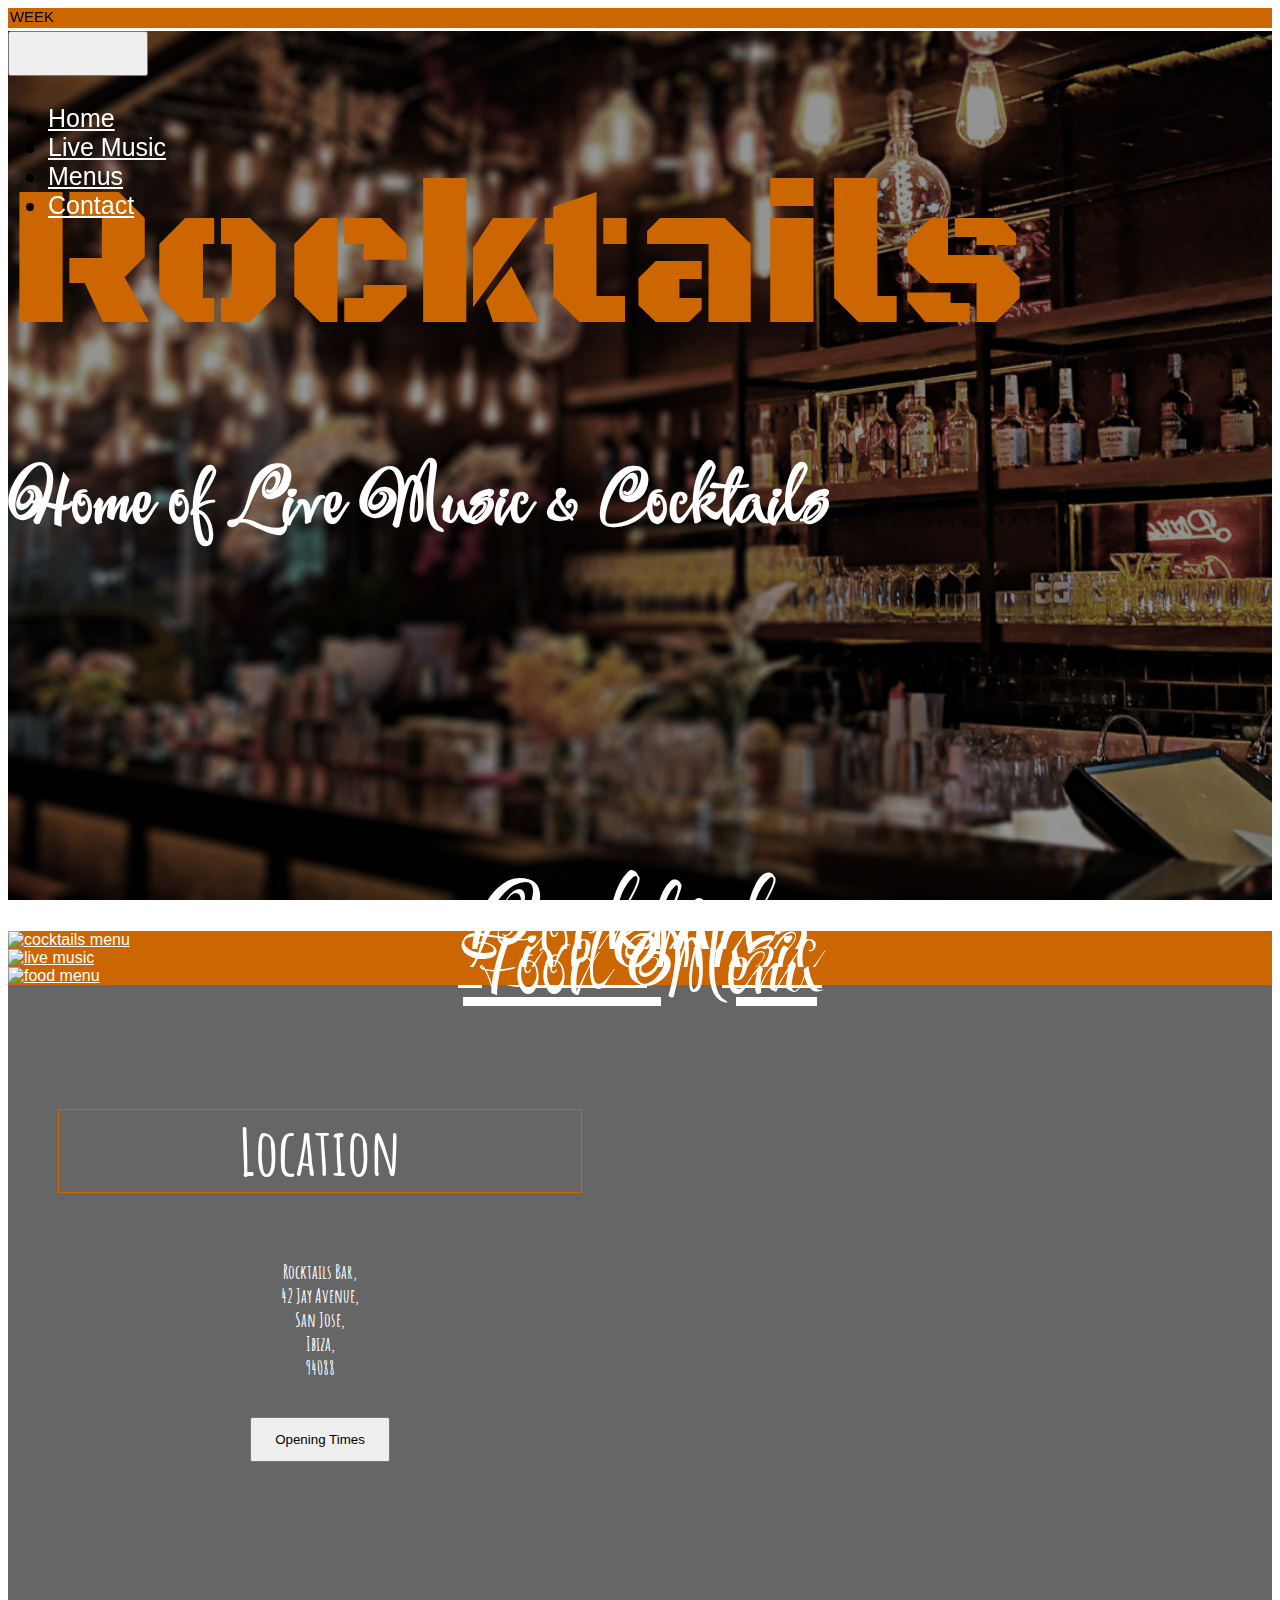
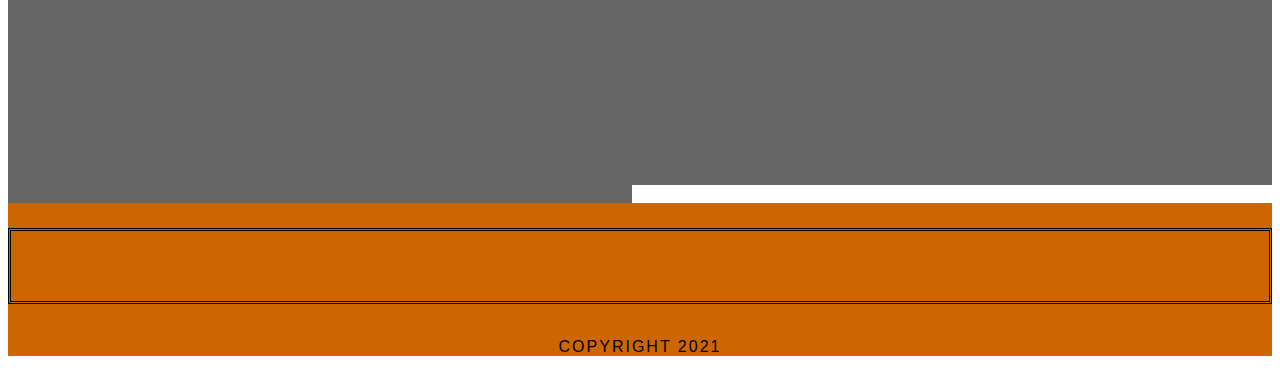
==== commit 68453727: "Updated filepaths to be relative. Added alt tags to images on the index page and the music page. Add" ====
--- a/index.html
+++ b/index.html
@@ -63,7 +63,7 @@
 
             <div class="col">
                 <a href="food_and_drink.html">
-                    <img src="assets/photos/CocktailsLink.png" alt="cocktails menu">
+                    <img src="./assets/photos/CocktailsLink.png" alt="cocktails menu">
 
                 </a>
                 <div class="cocktails-link"><a href="food_and_drink.html">Cocktails</a></div>
@@ -72,7 +72,7 @@
 
             <div class="col">
                 <a href="music.html">
-                    <img src="assets/photos/MusicLink.png" alt="live music">
+                    <img src="./assets/" alt="live music">
                 </a>
                 <div class="music-link"><a href="music.html">Live Music</a></div>
 
@@ -81,7 +81,7 @@
 
             <div class="col">
                 <a href="food_and_drink.html">
-                    <img src="assets/photos/FoodLink.png" alt="food menu">
+                    <img src="./assets/photos/FoodLink.png" alt="food menu">
                 </a>
                 <div class="food-link"><a href="food_and_drink.html">Food Menu</a></div>
             </div>
--- a/assets/styles.css
+++ b/assets/styles.css
@@ -3,6 +3,10 @@
 @import url('https://fonts.googleapis.com/css2?family=Black+Ops+One&display=swap');
 @import url('https://fonts.googleapis.com/css2?family=Festive&display=swap');
 @import url('https://fonts.googleapis.com/css2?family=Amatic+SC:wght@700&family=Pacifico&display=swap');
+body {
+    font-family: Arial, Helvetica, sans-serif;
+}
+
 header {
     padding: 0px;
     text-align: center;
@@ -49,7 +53,7 @@
 }
 
 
-/* ------------------------------------ This div is the section that holds the link boxes for cocktails, live music and food -----*/
+/* ---------- This div is the section that holds the link boxes for cocktails, live music and food -----*/
 
 .title {
     font-size: 200px;
@@ -74,21 +78,31 @@
 }
 
 .hero-music {
-    background-image: url("./photos/nick-moore-5zWN8DTNeVA-unsplash.jpg");
+    background-image: url("./photos/music_hero.png");
     background-attachment: fixed;
     background-repeat: no-repeat;
     background-size: cover;
-    height: 900px;
+    height: 400%;
     width: 100%;
 }
 
 .hero-food {
-    background-image: url("./photos/Burger_background.jpg");
+    background-image: url("./photos/burger_hero.png");
     background-attachment: fixed;
     background-position: center;
     background-repeat: no-repeat;
     background-size: cover;
     height: 800px;
+    width: 100%;
+}
+
+.hero-contact {
+    background-image: url("./photos/contact_hero.png");
+    background-attachment: fixed;
+    background-position: center;
+    background-repeat: no-repeat;
+    background-size: cover;
+    height: 500px;
     width: 100%;
 }
 
@@ -203,7 +217,7 @@
 }
 
 
-/*-------------------- This is the section which shows the location and opening times -------------*/
+/*--------------- This is the section which shows the location and opening times - Javascript function  -------------*/
 
 .section {
     background-color: #666;
@@ -242,7 +256,7 @@
 }
 
 
-/*--------------------------------- links ----------------------------*/
+/* links on all pages */
 
 
 /* unvisited link */
@@ -272,11 +286,16 @@
     color: blue;
 }
 
+#music-blog {
+    font-family: Amatic SC;
+    font-size: 34px;
+    justify-content: center;
+    padding: 100px;
+    color: white;
+}
+
 
 /*-------------------------- FOOTER ----------------------------------------*/
-
-
-/* --------------- Social Links Icons supplied by (www.fontawesome.com)------*/
 
 footer {
     padding-top: 25px;
@@ -288,6 +307,9 @@
     align-items: center;
 }
 
+
+/* --------------- Social Links Icons supplied by (www.fontawesome.com)------*/
+
 .social-links {
     padding-top: 35px;
     padding-bottom: 35px;
@@ -297,17 +319,202 @@
 }
 
 
+/* ------------------------- Contact Form Styling -----------------------------------*/
+
+input[type=text],
+select,
+textarea {
+    width: 100%;
+    padding: 12px;
+    border: 1px solid #cc6600;
+    border-radius: 10px;
+    box-sizing: border-box;
+    margin-top: 6px;
+    margin-bottom: 16px;
+    resize: vertical;
+}
+
+input[type=submit] {
+    background-color: black;
+    color: white;
+    padding: 12px 20px;
+    border: none;
+    border-radius: 4px;
+    cursor: pointer;
+}
+
+input[type=submit]:hover {
+    background-color: #45a049;
+}
+
+.container {
+    border-radius: 25px;
+    background-color: #cc6600;
+    padding: 20px;
+    width: 50vw;
+}
+
+
 /*-------------------------- MEDIA SIZES ---------------------------------------------*/
 
 
 /*--------------------- Laptop Size -------------------------------------------------*/
 
 @media only screen and (max-width: 1024px) {
+    marquee {
+        display: none;
+    }
     .title {
         font-size: 120px;
     }
     .subtitle {
         font-size: 55px;
+    }
+    .hero {
+        background-image: url("./photos/hero1.png");
+        background-attachment: fixed;
+        background-position: center;
+        background-repeat: no-repeat;
+        background-size: cover;
+        height: 5 00px;
+        width: 100%;
+    }
+    .container-tabs {
+        width: 100%;
+    }
+    .container-tabs img {
+        position: relative;
+        width: 100%;
+        height: 100%;
+        background-color: #cc6600;
+    }
+    .col {
+        position: relative;
+        transition: 1s ease;
+        grid-template-columns: 1fr;
+        background-color: #cc6600;
+        justify-content: center;
+    }
+    .cocktails-link {
+        position: absolute;
+        top: 10%;
+        left: 50%;
+        font-family: festive;
+        color: white;
+        transform: translate(-50%, -50%);
+        font-size: 40px;
+        transition: 1s ease;
+        text-align: center;
+        width: 70%;
+    }
+    .music-link {
+        position: absolute;
+        top: 10%;
+        left: 50%;
+        font-family: festive;
+        color: white;
+        transform: translate(-50%, -50%);
+        font-size: 40px;
+        transition: 1s ease;
+        text-align: center;
+        width: 70%;
+    }
+    .food-link {
+        position: absolute;
+        top: 10%;
+        left: 50%;
+        font-family: festive;
+        color: white;
+        transform: translate(-50%, -50%);
+        font-size: 40px;
+        transition: 1s ease;
+        text-align: center;
+        width: 85%;
+    }
+    .location-section {
+        text-align: center;
+        height: 100%;
+        background-color: #666;
+        padding-top: 20px;
+        padding-left: 50px;
+        padding-right: 50px;
+        padding-bottom: 50px;
+    }
+    .location-title {
+        font-family: Amatic SC;
+        font-size: 65px;
+        border-width: 1px;
+        border-style: solid;
+        border-color: #cc6600;
+    }
+    /*------------------------ API (Google Maps courtesy of google API's) -----------*/
+    .section {
+        background-color: #666;
+        display: grid;
+        grid-template-columns: 1fr;
+        color: white;
+        height: auto;
+        width: auto;
+        text-align: center;
+    }
+    #myDIV {
+        display: none;
+        width: 100%;
+        height: 400px;
+        font-family: Amatic SC;
+        font-size: 25px;
+        text-align: center;
+        border-style: solid;
+        border-width: 1px;
+        border-color: #cc6600;
+    }
+    .map-section {
+        position: relative;
+    }
+    #map {
+        position: relative;
+        width: 100vw;
+    }
+    /*-------------------- This is the section which shows the location and opening times -------------*/
+    #opening-times {
+        border-style: solid;
+        border-width: 1px;
+        border-color: #cc6600;
+        width: 1fr;
+        font-family: Verdana, Geneva, Tahoma, sans-serif;
+        font-size: 15px;
+    }
+    button {
+        width: 140px;
+        height: 45px;
+    }
+    footer {
+        padding-top: 25px;
+        letter-spacing: 2px;
+        text-align: center;
+        position: relative;
+        width: 100%;
+        background-color: #cc6600;
+        align-items: center;
+    }
+    .social-links {
+        padding-top: 35px;
+        padding-bottom: 35px;
+        text-align: center;
+        top: 300px;
+        border-style: double;
+    }
+}
+
+
+/*----------------------- Tablet Size -------------------------------------------------*/
+
+@media only screen and (max-width: 768px) {
+    .title {
+        font-size: 100px;
+    }
+    .subtitle {
+        font-size: 45px;
     }
     .hero {
         background-image: url("./photos/hero1.png");
@@ -353,7 +560,7 @@
         font-family: festive;
         color: white;
         transform: translate(-50%, -50%);
-        font-size: 40px;
+        font-size: 30px;
         transition: 1s ease;
         text-align: center;
         width: 70%;
@@ -365,7 +572,7 @@
         font-family: festive;
         color: white;
         transform: translate(-50%, -50%);
-        font-size: 40px;
+        font-size: 35px;
         transition: 1s ease;
         text-align: center;
         width: 85%;
@@ -378,7 +585,6 @@
         padding-left: 50px;
         padding-right: 50px;
         padding-bottom: 50px;
-        border-style: dotted;
     }
     .location-title {
         font-family: Amatic SC;
@@ -400,7 +606,7 @@
     #myDIV {
         display: none;
         width: 100%;
-        height: 400px;
+        height: 320px;
         font-family: Amatic SC;
         font-size: 25px;
         text-align: center;
@@ -447,128 +653,11 @@
 }
 
 
-/*----------------------- Tablet Size -------------------------------------------------*/
-
-@media only screen and (max-width: 768px) {
-    .title {
-        font-size: 100px;
-    }
-    .subtitle {
-        font-size: 35px;
-    }
-    .hero {
-        background-image: url("./photos/hero1.png");
-        background-attachment: fixed;
-        background-position: center;
-        background-repeat: no-repeat;
-        background-size: cover;
-        height: 500px;
-        width: 100%;
-    }
-    .container-tabs img {
-        position: relative;
-        width: 100px;
-        height: 50%;
-        background-color: #cc6600;
-    }
-    .col {
-        position: relative;
-        transition: 1s ease;
-        background-color: #cc6600;
-        display: flex;
-        justify-content: center;
-    }
-    .cocktails-link {
-        position: absolute;
-        top: 10%;
-        left: 50%;
-        font-family: festive;
-        color: white;
-        transform: translate(-50%, -50%);
-        font-size: 70px;
-        transition: 1s ease;
-        text-align: center;
-        width: 70%;
-    }
-    .music-link {
-        position: absolute;
-        top: 10%;
-        left: 50%;
-        font-family: festive;
-        color: white;
-        transform: translate(-50%, -50%);
-        font-size: 70px;
-        transition: 1s ease;
-        text-align: center;
-        width: 70%;
-    }
-    .food-link {
-        position: absolute;
-        top: 10%;
-        left: 50%;
-        font-family: festive;
-        color: white;
-        transform: translate(-50%, -50%);
-        font-size: 70px;
-        transition: 1s ease;
-        text-align: center;
-        width: 85%;
-    }
-    .location-section {
-        text-align: center;
-        height: 800px;
-        background-color: #666;
-        padding-top: 80px;
-        padding-left: 50px;
-        padding-right: 50px;
-    }
-    .location-title {
-        font-family: Amatic SC;
-        font-size: 65px;
-        border-width: 1px;
-        border-style: solid;
-        border-color: #cc6600;
-    }
-    /*------------------------ API (Google Maps courtesy of google API's) -----------*/
-    .section {
-        background-color: #666;
-        display: grid;
-        grid-template-columns: 1fr 1fr;
-        color: white;
-        height: 810px;
-        width: 100%;
-        text-align: center;
-        border-style: dashed;
-    }
-    .map-section {
-        display: flex;
-        height: 800px;
-    }
-    #map {
-        height: 800px;
-        width: 50vw;
-    }
-    /*-------------------- This is the section which shows the location and opening times -------------*/
-    #opening-times {
-        border-style: solid;
-        border-width: 1px;
-        border-color: #cc6600;
-        width: 1fr;
-        font-family: Verdana, Geneva, Tahoma, sans-serif;
-        font-size: 15px;
-    }
-    button {
-        width: 140px;
-        height: 45px;
-    }
-}
-
-
 /*----------------------------- Mobile Large Size ------------------------------------------*/
 
 @media only screen and (max-width: 425px) {
     body {
-        width: 478px;
+        width: 100%;
     }
     .title {
         font-size: 75px;
@@ -663,15 +752,31 @@
     /*------------------------ API (Google Maps courtesy of google API's) -----------*/
     .section {
         background-color: #666;
-        color: white;
+        display: grid;
+        grid-template-columns: 1fr;
+        color: white;
+        height: auto;
+        width: auto;
+        text-align: center;
+        border-style: dashed;
+    }
+    #myDIV {
+        display: none;
+        width: 100%;
+        height: 400px;
+        font-family: Amatic SC;
+        font-size: 25px;
+        text-align: center;
+        border-style: solid;
+        border-width: 1px;
+        border-color: #cc6600;
     }
     .map-section {
-        height: 300px;
-        width: 100%;
+        position: relative;
     }
     #map {
-        height: 300px;
-        width: 100%;
+        position: relative;
+        width: 100vw;
     }
     /*-------------------- This is the section which shows the location and opening times -------------*/
     #opening-times {
@@ -691,12 +796,314 @@
 
 /*-------------------------- Mobile Medium Size ---------------------------------------*/
 
-@media only screen and (max-width: 375px) {}
-
-
-}
+@media only screen and (max-width: 375px) {
+    body {
+        width: 478px;
+    }
+    .title {
+        font-size: 75px;
+        justify-content: center;
+    }
+    .subtitle {
+        font-size: 35px;
+        display: flex;
+    }
+    .hero {
+        background-image: url("./photos/hero1.png");
+        background-attachment: fixed;
+        background-position: center;
+        background-repeat: no-repeat;
+        background-size: cover;
+        height: 400px;
+        width: 768;
+    }
+    .container-tabs img {
+        position: relative;
+        height: 400px;
+        width: 100vw;
+        background-color: #cc6600;
+        display: flex;
+        justify-content: center;
+    }
+    .col {
+        position: relative;
+        transition: 1s ease;
+        background-color: #cc6600;
+    }
+    .cocktails-link {
+        position: absolute;
+        top: 10%;
+        left: 45%;
+        font-family: festive;
+        color: white;
+        transform: translate(-50%, -50%);
+        font-size: 50px;
+        transition: 1s ease;
+        text-align: center;
+        width: 100%;
+    }
+    .cocktails-link:hover {
+        font-size: 60px;
+    }
+    .music-link {
+        font-size: 50px;
+        position: absolute;
+        top: 10%;
+        left: 45%;
+        font-family: festive;
+        color: white;
+        transform: translate(-50%, -50%);
+        transition: 1s ease;
+        text-align: center;
+        width: 100%;
+    }
+    .music-link:hover {
+        font-size: 60px;
+    }
+    .food-link {
+        position: absolute;
+        top: 10%;
+        left: 45%;
+        font-family: festive;
+        color: white;
+        transform: translate(-50%, -50%);
+        font-size: 60px;
+        transition: 1s ease;
+        text-align: center;
+        width: 100%;
+    }
+    .food-link:hover {
+        font-size: 60px;
+    }
+    .location-section {
+        text-align: center;
+        height: 800px;
+        background-color: #666;
+        padding-top: 10px;
+        padding-left: 50px;
+        padding-right: 50px;
+    }
+    .location-title {
+        font-family: Amatic SC;
+        font-size: 65px;
+        border-width: 1px;
+        border-style: solid;
+        border-color: #cc6600;
+        border-style: dashed;
+    }
+    /*------------------------ API (Google Maps courtesy of google API's) -----------*/
+    .section {
+        background-color: #666;
+        display: grid;
+        grid-template-columns: 1fr;
+        color: white;
+        height: 300px;
+        width: auto;
+        text-align: center;
+    }
+    #myDIV {
+        display: none;
+        width: 100%;
+        height: 100px;
+        font-family: Amatic SC;
+        font-size: 25px;
+        text-align: center;
+        border-style: solid;
+        border-width: 1px;
+        border-color: #cc6600;
+    }
+    .map-section {
+        position: relative;
+    }
+    #map {
+        position: relative;
+        width: 100vw;
+    }
+    /*-------------------- This is the section which shows the location and opening times -------------*/
+    #opening-times {
+        border-style: solid;
+        border-width: 1px;
+        border-color: #cc6600;
+        width: 1fr;
+        font-family: Verdana, Geneva, Tahoma, sans-serif;
+        font-size: 15px;
+    }
+    button {
+        width: 140px;
+        height: 45px;
+    }
+    footer {
+        padding-top: 25px;
+        letter-spacing: 2px;
+        text-align: center;
+        position: relative;
+        width: 100%;
+        background-color: #cc6600;
+        align-items: center;
+    }
+    .social-links {
+        padding-top: 35px;
+        padding-bottom: 35px;
+        text-align: center;
+        top: 300px;
+        border-style: double;
+    }
+}
+
 
 /*---------------------------- Mobile Small Size ----------------------------------------*/
-@media only screen and (max-width: 320px) {}
-
+
+@media only screen and (max-width: 320px) {
+    body {
+        width: 100%;
+    }
+    .title {
+        font-size: 55px;
+        justify-content: center;
+    }
+    .subtitle {
+        font-size: 25px;
+        display: flex;
+    }
+    .hero {
+        background-image: url("./photos/hero1.png");
+        background-attachment: fixed;
+        background-position: center;
+        background-repeat: no-repeat;
+        background-size: cover;
+        height: 300px;
+        width: 768;
+        justify-content: center;
+    }
+    .container-tabs img {
+        position: relative;
+        height: 200px;
+        width: auto;
+        background-color: #cc6600;
+        display: flex;
+        justify-content: center;
+    }
+    .col {
+        position: relative;
+        transition: 1s ease;
+        background-color: #cc6600;
+    }
+    .cocktails-link {
+        position: absolute;
+        top: 10%;
+        left: 48%;
+        font-family: festive;
+        color: white;
+        transform: translate(-50%, -50%);
+        font-size: 45px;
+        transition: 1s ease;
+        text-align: center;
+        width: 100%;
+    }
+    .cocktails-link:hover {
+        font-size: 60px;
+    }
+    .music-link {
+        position: absolute;
+        top: 10%;
+        left: 48%;
+        font-family: festive;
+        color: white;
+        transform: translate(-50%, -50%);
+        font-size: 45px;
+        transition: 1s ease;
+        text-align: center;
+        width: 100%;
+    }
+    .music-link:hover {
+        font-size: 60px;
+    }
+    .food-link {
+        position: absolute;
+        top: 10%;
+        left: 48%;
+        font-family: festive;
+        color: white;
+        transform: translate(-50%, -50%);
+        font-size: 40px;
+        transition: 1s ease;
+        text-align: center;
+        width: 100%;
+    }
+    .food-link:hover {
+        font-size: 60px;
+    }
+    .location-section {
+        text-align: center;
+        height: 800px;
+        background-color: #666;
+        padding-top: 10px;
+        padding-left: 50px;
+        padding-right: 50px;
+    }
+    .location-title {
+        font-family: Amatic SC;
+        font-size: 65px;
+        border-width: 1px;
+        border-style: solid;
+        border-color: #cc6600;
+    }
+    /*------------------------ API (Google Maps courtesy of google API's) -----------*/
+    .section {
+        background-color: #666;
+        display: grid;
+        grid-template-columns: 1fr;
+        color: white;
+        height: auto;
+        width: auto;
+        text-align: center;
+    }
+    #myDIV {
+        display: none;
+        width: 100%;
+        height: 320px;
+        font-family: Amatic SC;
+        font-size: 25px;
+        text-align: center;
+        border-style: solid;
+        border-width: 1px;
+        border-color: #cc6600;
+    }
+    .map-section {
+        position: relative;
+    }
+    #map {
+        position: relative;
+        width: 100vw;
+    }
+    /*-------------------- This is the section which shows the location and opening times -------------*/
+    #opening-times {
+        border-style: solid;
+        border-width: 1px;
+        border-color: #cc6600;
+        width: 1fr;
+        font-family: Verdana, Geneva, Tahoma, sans-serif;
+        font-size: 15px;
+    }
+    button {
+        width: 140px;
+        height: 45px;
+    }
+    footer {
+        padding-top: 25px;
+        letter-spacing: 2px;
+        text-align: center;
+        position: relative;
+        width: 100%;
+        background-color: #cc6600;
+        align-items: center;
+        top: 1000px;
+    }
+    .social-links {
+        padding-top: 35px;
+        padding-bottom: 35px;
+        text-align: center;
+        top: 300px;
+        border-style: double;
+    }
 }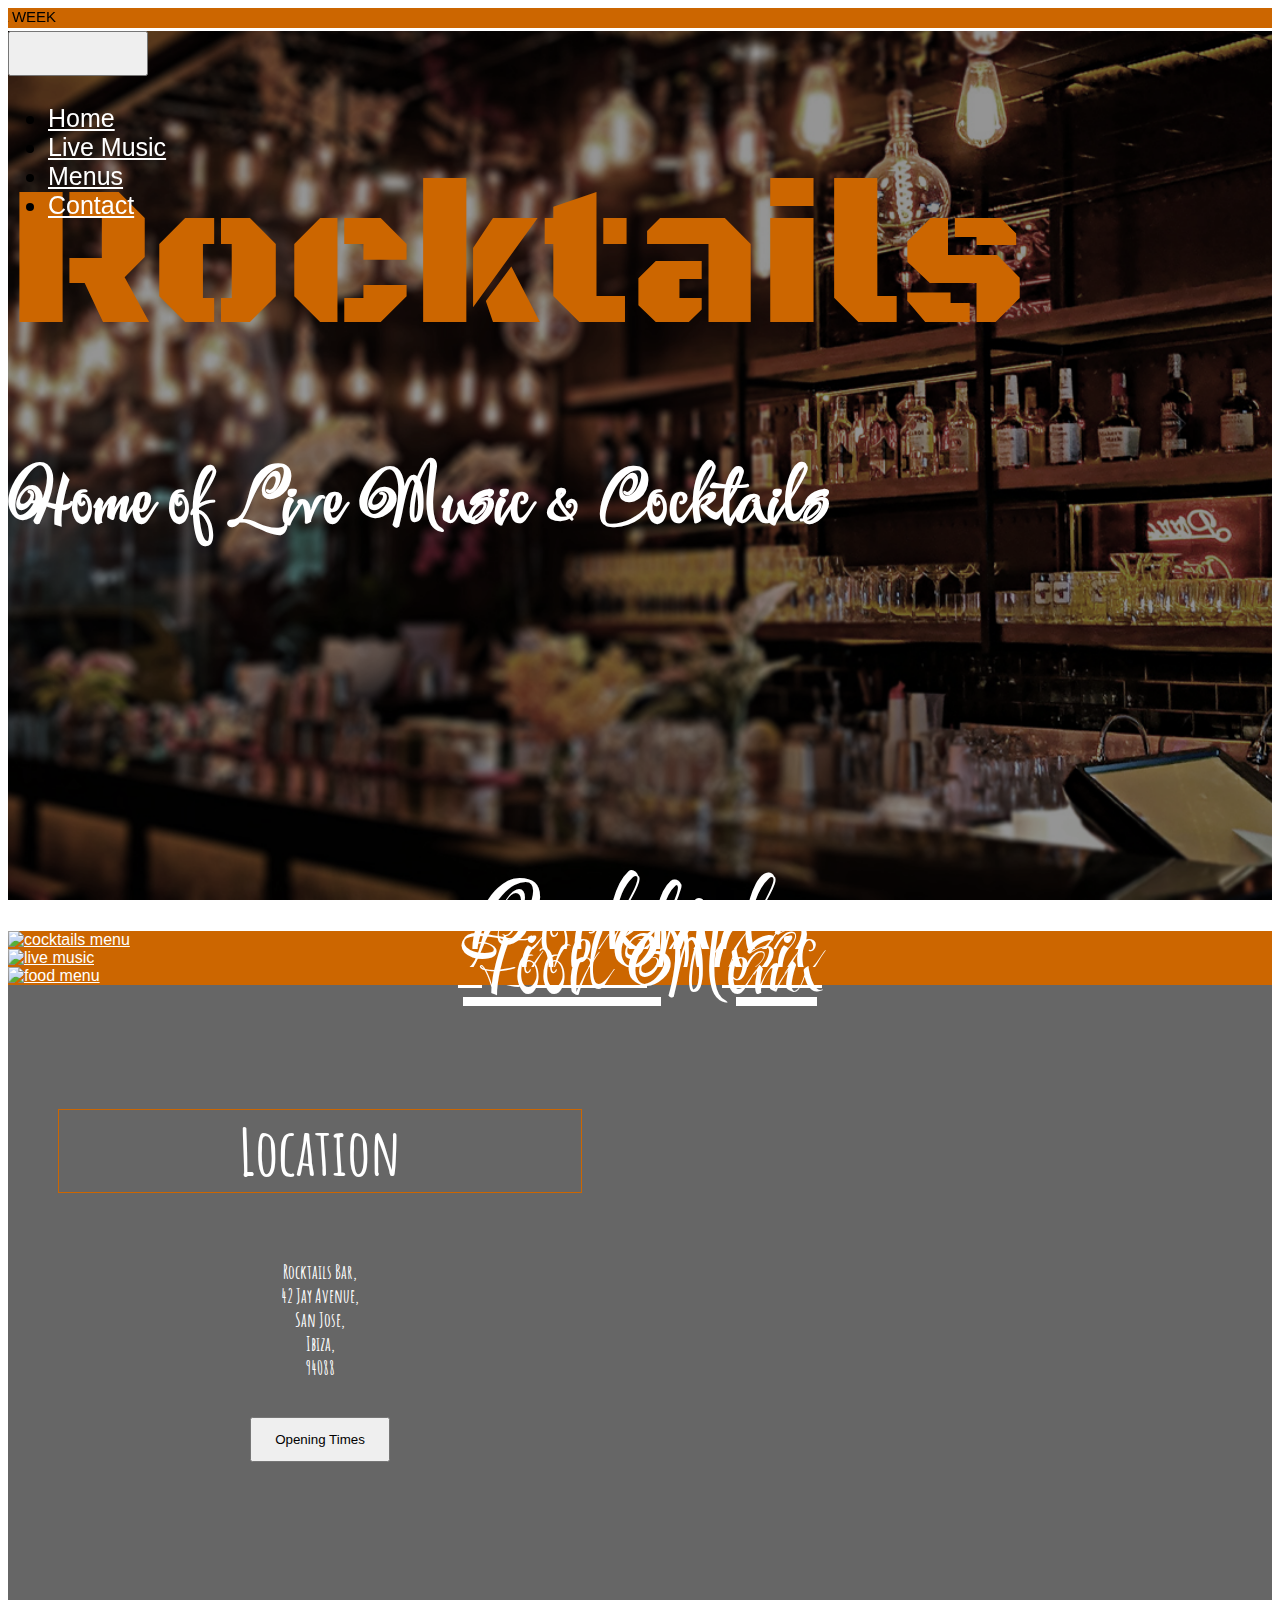
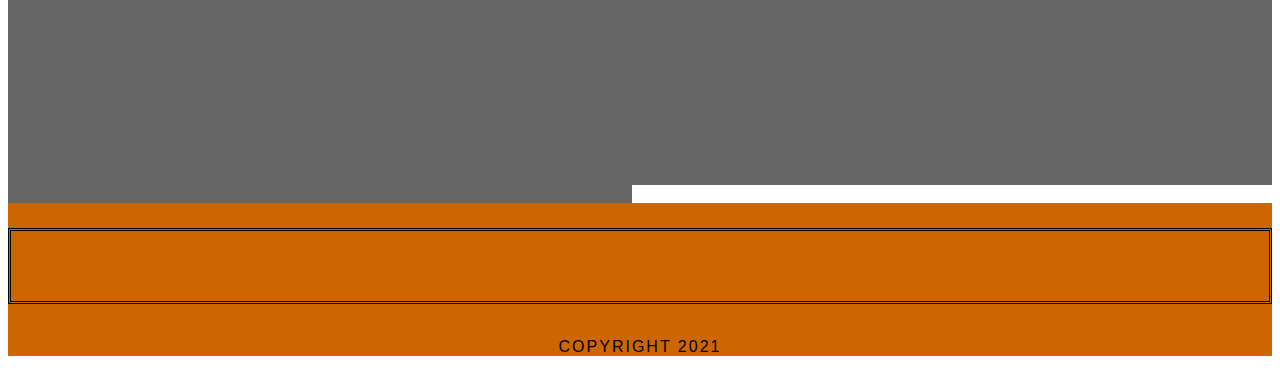
==== commit 910f6095: "Updated path file for Live Music link image" ====
--- a/index.html
+++ b/index.html
@@ -72,7 +72,7 @@
 
             <div class="col">
                 <a href="music.html">
-                    <img src="./assets/" alt="live music">
+                    <img src="./assets/photos/MusicLink.png" alt="live music">
                 </a>
                 <div class="music-link"><a href="music.html">Live Music</a></div>
 
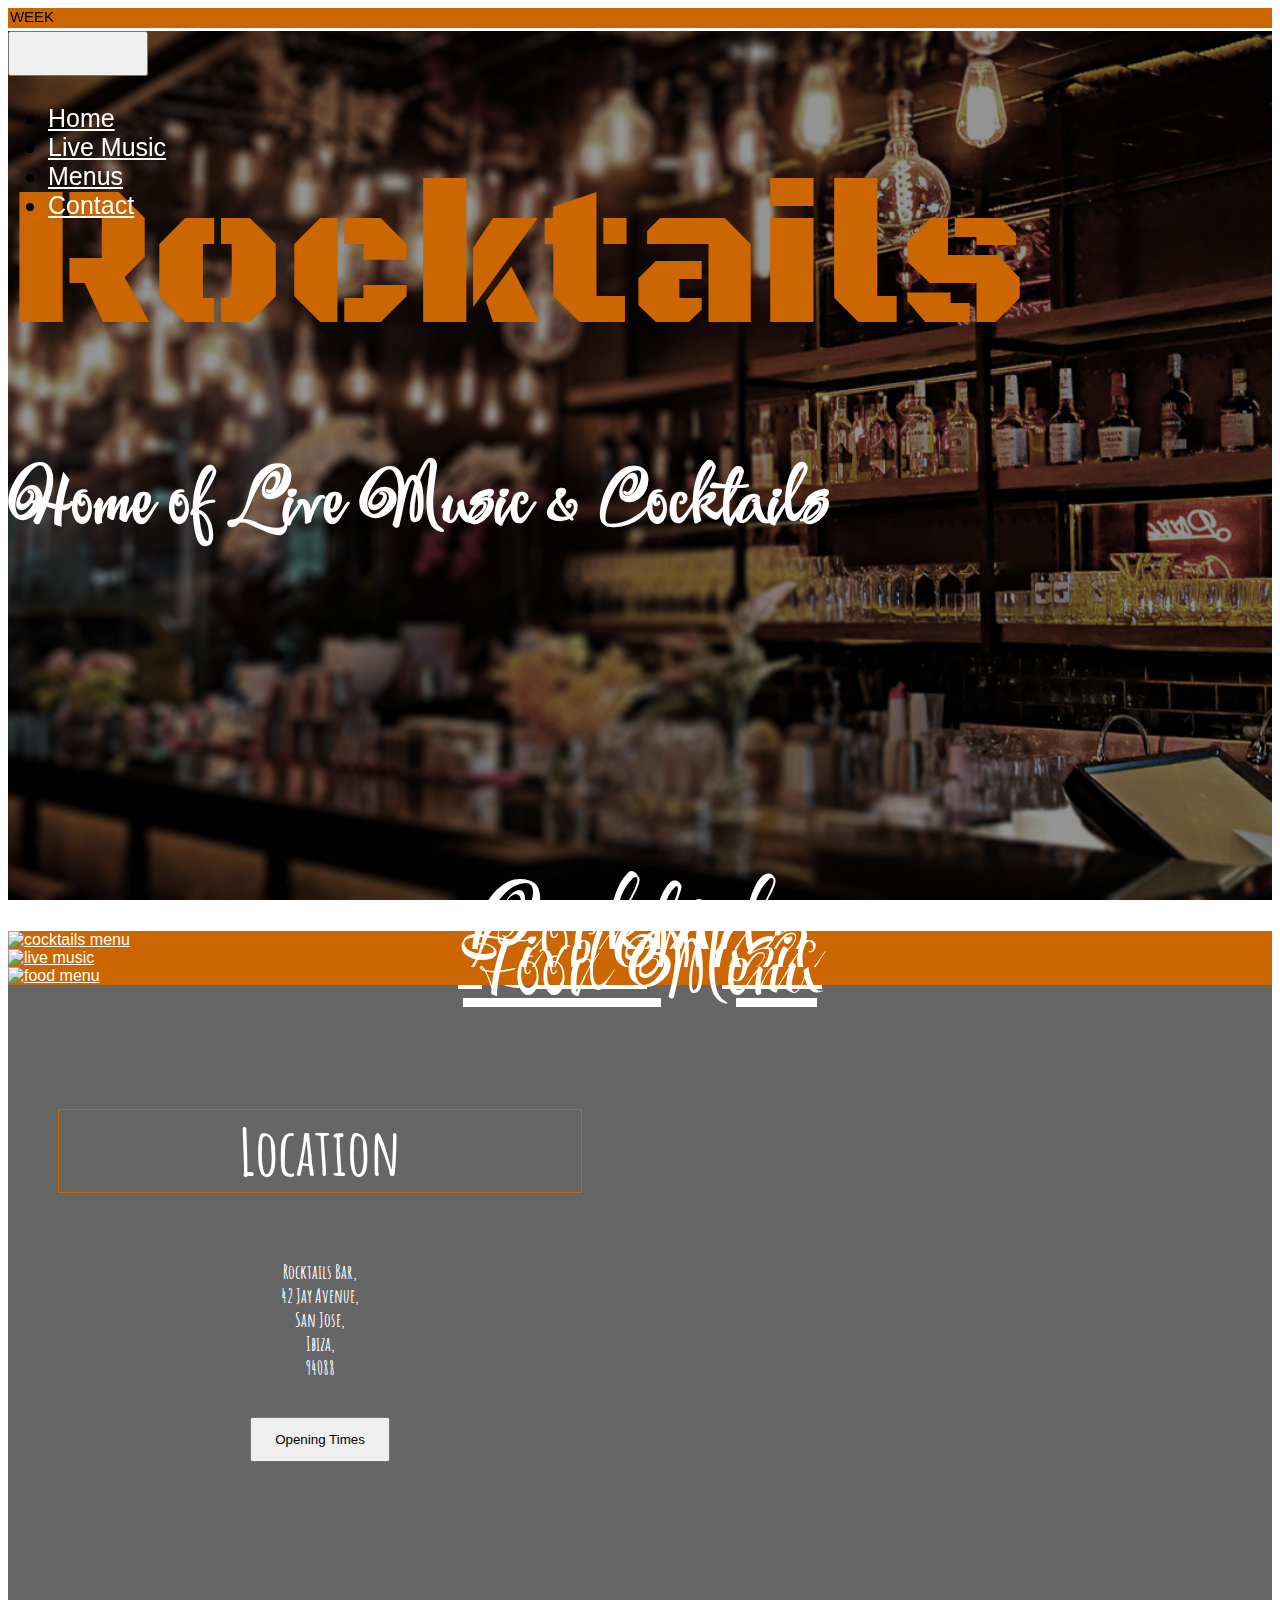
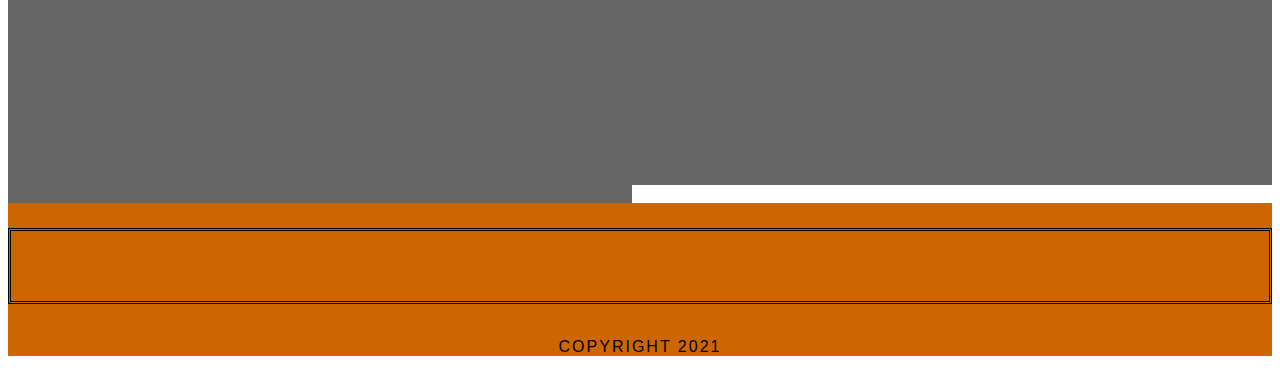
==== commit c470b1db: "Updated readme file with details of loading times." ====
--- a/index.html
+++ b/index.html
@@ -63,7 +63,7 @@
 
             <div class="col">
                 <a href="food_and_drink.html">
-                    <img src="./assets/photos/CocktailsLink.png" alt="cocktails menu">
+                    <img src="./assets/photos/CocktailsLink.jpg" alt="cocktails menu">
 
                 </a>
                 <div class="cocktails-link"><a href="food_and_drink.html">Cocktails</a></div>
@@ -72,7 +72,7 @@
 
             <div class="col">
                 <a href="music.html">
-                    <img src="./assets/photos/MusicLink.png" alt="live music">
+                    <img src="./assets/photos/MusicLink.jpg" alt="live music">
                 </a>
                 <div class="music-link"><a href="music.html">Live Music</a></div>
 
@@ -81,7 +81,7 @@
 
             <div class="col">
                 <a href="food_and_drink.html">
-                    <img src="./assets/photos/FoodLink.png" alt="food menu">
+                    <img src="./assets/photos/FoodLink.jpg" alt="food menu">
                 </a>
                 <div class="food-link"><a href="food_and_drink.html">Food Menu</a></div>
             </div>
@@ -160,7 +160,7 @@
                 <a href="https://www.facebook.com" target="_blank"><i class="fab fa-facebook-square fa-3x"></i></a>
                 <a href="https://www.twitter.com" target="_blank"><i class="fab fa-twitter-square fa-3x"></i></a>
                 <a href="https://www.instagram.com" target="_blank"><i class="fab fa-instagram fa-3x"></i></a>
-                <i class="fas fa-envelope-square fa-3x"></i>
+                <a href="./contact.html"><i class="fas fa-envelope-square fa-3x"></i></a>
             </div>
             <br>
             <p>COPYRIGHT 2021</p>
--- a/assets/styles.css
+++ b/assets/styles.css
@@ -68,7 +68,7 @@
 }
 
 .hero {
-    background-image: url("./photos/hero1.png");
+    background-image: url("./photos/hero1.jpg");
     background-attachment: fixed;
     background-position: center;
     background-repeat: no-repeat;
@@ -78,7 +78,7 @@
 }
 
 .hero-music {
-    background-image: url("./photos/music_hero.png");
+    background-image: url("./photos/music_hero.jpg");
     background-attachment: fixed;
     background-repeat: no-repeat;
     background-size: cover;
@@ -87,7 +87,7 @@
 }
 
 .hero-food {
-    background-image: url("./photos/burger_hero.png");
+    background-image: url("./photos/burger_hero.jpg");
     background-attachment: fixed;
     background-position: center;
     background-repeat: no-repeat;
@@ -97,7 +97,7 @@
 }
 
 .hero-contact {
-    background-image: url("./photos/contact_hero.png");
+    background-image: url("./photos/contact_hero.jpg");
     background-attachment: fixed;
     background-position: center;
     background-repeat: no-repeat;
@@ -137,7 +137,7 @@
 
 .cocktails-link {
     position: absolute;
-    top: 10%;
+    top: 15%;
     left: 50%;
     font-family: festive;
     color: white;
@@ -154,7 +154,7 @@
 
 .music-link {
     position: absolute;
-    top: 10%;
+    top: 16%;
     left: 50%;
     font-family: festive;
     color: white;
@@ -171,7 +171,7 @@
 
 .food-link {
     position: absolute;
-    top: 10%;
+    top: 16%;
     left: 50%;
     font-family: festive;
     color: white;
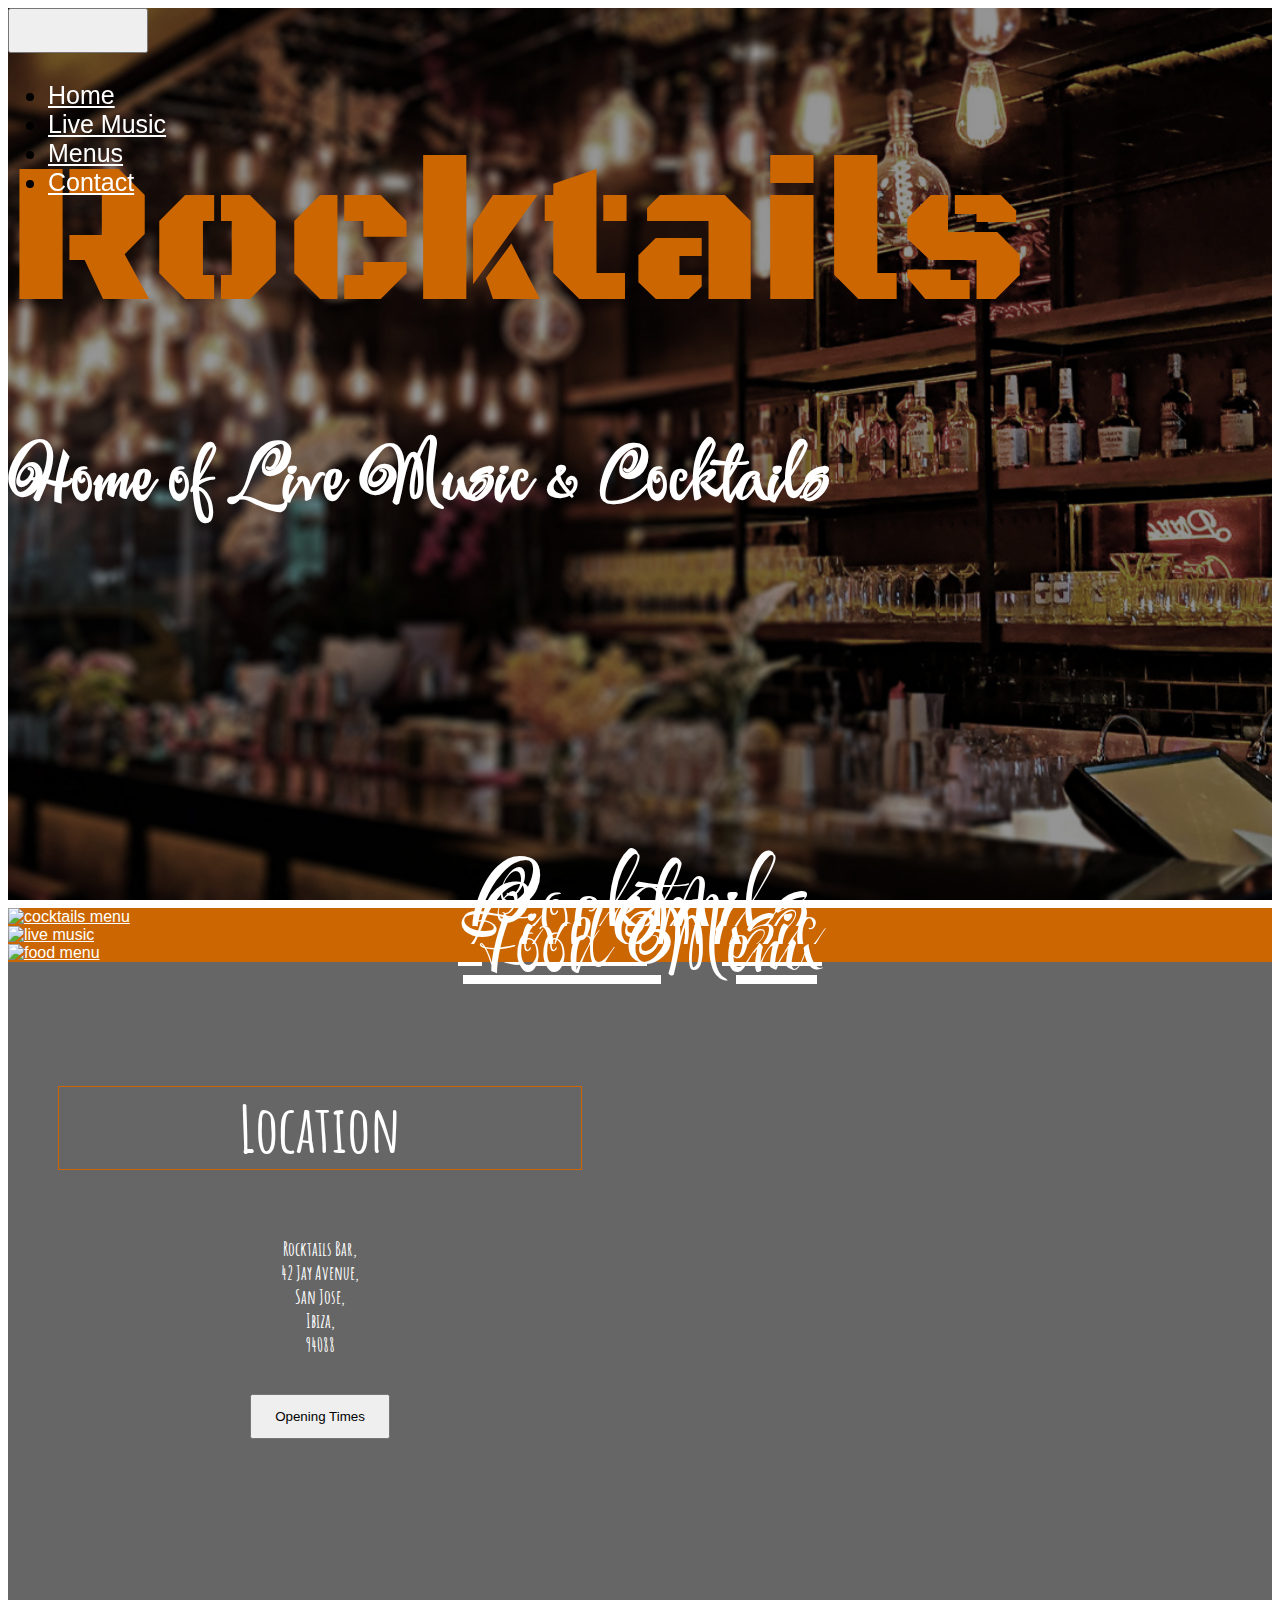
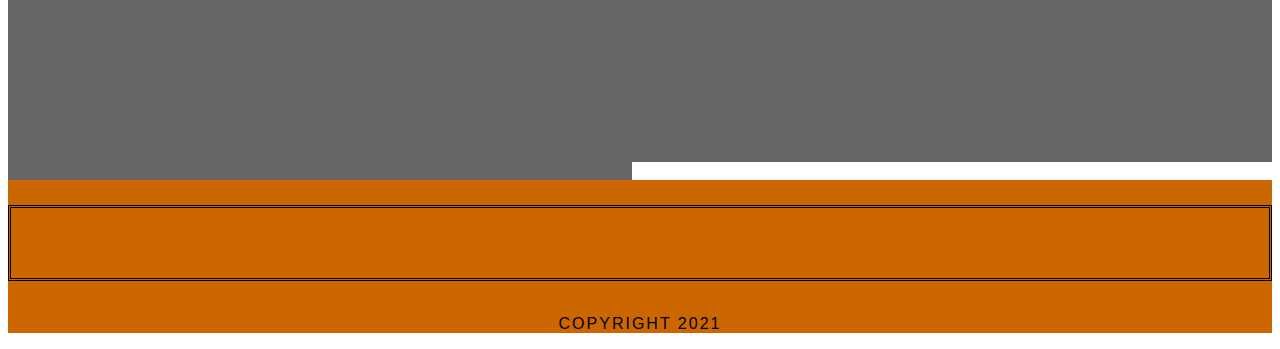
==== commit 5320621b: "Readme file updated with validation information" ====
--- a/index.html
+++ b/index.html
@@ -10,40 +10,37 @@
     <link rel="stylesheet" href="assets/styles.css">
     <link href="https://cdn.jsdelivr.net/npm/bootstrap@5.0.2/dist/css/bootstrap.min.css" rel="stylesheet" integrity="sha384-EVSTQN3/azprG1Anm3QDgpJLIm9Nao0Yz1ztcQTwFspd3yD65VohhpuuCOmLASjC" crossorigin="anonymous">
 </head>
-<header>
-    <marquee width="100%" direction="right" scrollamount="5" height="20px">
-        You can find us at - Rocktails Bar, 42 Jay Avenue, San Jose, Ibiza, 94088 --------------------- (BOOK NOW on 07870696845) ====== ROCKTAILS BAR IBIZA ======= LIVE MUSIC & DJ 6 DAYS A WEEK
-    </marquee>
-</header>
 
 
-<nav class="navbar navbar-expand-lg navbar-light bg-light sticky-top">
 
-    <!--Dropdown Icon that will appear on smaller screens-->
-    <button class="navbar-toggler" data-bs-toggle="collapse" data-bs-target="#navbarSupportedContent" aria-controls="navbarSupportedContent" aria-label="Toggle navigation">
+<body>
+
+    <nav class="navbar navbar-expand-lg navbar-light bg-light sticky-top">
+
+        <!--Dropdown Icon that will appear on smaller screens-->
+        <button class="navbar-toggler" data-bs-toggle="collapse" data-bs-target="#navbarSupportedContent" aria-controls="navbarSupportedContent" aria-label="Toggle navigation">
         <span class="navbar-toggler-icon"></span>
     </button>
 
-    <!--Nav items-->
-    <div class="collapse navbar-collapse" id="navbarSupportedContent">
-        <ul class="navbar-nav ms-auto">
-            <li class="nav-item">
-                <a href="index.html" class="nav-link">Home</a>
-            </li>
-            <li class="nav-item">
-                <a href="music.html" class="nav-link">Live Music</a>
-            </li>
-            <li class="nav-item">
-                <a href="food_and_drink.html" class="nav-link">Menus</a>
-            </li>
-            <li class="nav-item">
-                <a href="contact.html" class="nav-link">Contact</a>
-            </li>
-        </ul>
-    </div>
-</nav>
+        <!--Nav items-->
+        <div class="collapse navbar-collapse" id="navbarSupportedContent">
+            <ul class="navbar-nav ms-auto">
+                <li class="nav-item">
+                    <a href="index.html" class="nav-link">Home</a>
+                </li>
+                <li class="nav-item">
+                    <a href="music.html" class="nav-link">Live Music</a>
+                </li>
+                <li class="nav-item">
+                    <a href="food_and_drink.html" class="nav-link">Menus</a>
+                </li>
+                <li class="nav-item">
+                    <a href="contact.html" class="nav-link">Contact</a>
+                </li>
+            </ul>
+        </div>
+    </nav>
 
-<body>
     <div class="hero">
         <br>
         <br>
@@ -87,90 +84,91 @@
             </div>
 
         </div>
+    </div>
 
 
 
-        <!-- Async script executes immediately and must be after any DOM elements used in callback. -->
+    <!-- Async script executes immediately and must be after any DOM elements used in callback. -->
 
-        <script src="https://maps.googleapis.com/maps/api/js?key=AIzaSyDVS-7uyoUOfM_n2c809ATLNevbwqYoQBk&callback=initMap&libraries=&v=weekly" async></script>
+    <script src="https://maps.googleapis.com/maps/api/js?key=AIzaSyDVS-7uyoUOfM_n2c809ATLNevbwqYoQBk&callback=initMap&libraries=&v=weekly" async></script>
 
 
 
-        <div class="section">
-            <div class="location-section">
-                <h1 class="location-title">Location</h1>
-                <h3 class="location-text">
+    <div class="section">
+        <div class="location-section">
+            <h1 class="location-title">Location</h1>
+            <h3 class="location-text">
 
-                    <br> Rocktails Bar, <br> 42 Jay Avenue, <br> San Jose,
-                    <br>Ibiza, <br>94088</h3>
-                <br>
-                <button onclick="initializeOpeningTimes()">Opening Times</button>
+                <br> Rocktails Bar, <br> 42 Jay Avenue, <br> San Jose,
+                <br>Ibiza, <br>94088</h3>
+            <br>
+            <button onclick="initializeOpeningTimes()">Opening Times</button>
 
 
-                <div id="myDIV">
+            <div id="myDIV">
 
-                    <table style="width:100%">
+                <table style="width:100%">
 
-                        <tr>
-                            <th><u>DAYS</u></th>
-                            <th><u>TIMES</u></th>
-                        </tr>
-                        <tr>
-                            <td>Monday</td>
-                            <td>4pm - 2am</td>
-                        </tr>
-                        <tr>
-                            <td>Tuesday</td>
-                            <td>4pm - 2am</td>
-                        </tr>
-                        <tr>
-                            <td>Wednesday</td>
-                            <td>4pm - 2am</td>
-                        </tr>
-                        <tr>
-                            <td>Thursday</td>
-                            <td>4pm - 2am</td>
-                        </tr>
-                        <tr>
-                            <td>Friday</td>
-                            <td>4pm - 4am</td>
-                        </tr>
-                        <tr>
-                            <td>Saturday</td>
-                            <td>4pm - 4am</td>
-                        </tr>
-                        <tr>
-                            <td>Sunday</td>
-                            <td>Closed</td>
-                        </tr>
+                    <tr>
+                        <th><u>DAYS</u></th>
+                        <th><u>TIMES</u></th>
+                    </tr>
+                    <tr>
+                        <td>Monday</td>
+                        <td>4pm - 2am</td>
+                    </tr>
+                    <tr>
+                        <td>Tuesday</td>
+                        <td>4pm - 2am</td>
+                    </tr>
+                    <tr>
+                        <td>Wednesday</td>
+                        <td>4pm - 2am</td>
+                    </tr>
+                    <tr>
+                        <td>Thursday</td>
+                        <td>4pm - 2am</td>
+                    </tr>
+                    <tr>
+                        <td>Friday</td>
+                        <td>4pm - 4am</td>
+                    </tr>
+                    <tr>
+                        <td>Saturday</td>
+                        <td>4pm - 4am</td>
+                    </tr>
+                    <tr>
+                        <td>Sunday</td>
+                        <td>Closed</td>
+                    </tr>
 
-                    </table>
+                </table>
 
 
-                </div>
-            </div>
-
-            <div class="map-section">
-                <div id="map"></div>
             </div>
         </div>
+
+        <div class="map-section">
+            <div id="map"></div>
+        </div>
+    </div>
+    <br>
+    <footer>
+        <div class="social-links">
+            <a href="https://www.facebook.com" target="_blank"><i class="fab fa-facebook-square fa-3x"></i></a>
+            <a href="https://www.twitter.com" target="_blank"><i class="fab fa-twitter-square fa-3x"></i></a>
+            <a href="https://www.instagram.com" target="_blank"><i class="fab fa-instagram fa-3x"></i></a>
+            <a href="./contact.html"><i class="fas fa-envelope-square fa-3x"></i></a>
+        </div>
         <br>
-        <footer>
-            <div class="social-links">
-                <a href="https://www.facebook.com" target="_blank"><i class="fab fa-facebook-square fa-3x"></i></a>
-                <a href="https://www.twitter.com" target="_blank"><i class="fab fa-twitter-square fa-3x"></i></a>
-                <a href="https://www.instagram.com" target="_blank"><i class="fab fa-instagram fa-3x"></i></a>
-                <a href="./contact.html"><i class="fas fa-envelope-square fa-3x"></i></a>
-            </div>
-            <br>
-            <p>COPYRIGHT 2021</p>
+        <p>COPYRIGHT 2021</p>
 
-        </footer>
+    </footer>
 
 
-        <script src="./assets/main.js" type="text/javascript"></script>
-        <script src="https://cdn.jsdelivr.net/npm/bootstrap@5.0.2/dist/js/bootstrap.bundle.min.js" integrity="sha384-MrcW6ZMFYlzcLA8Nl+NtUVF0sA7MsXsP1UyJoMp4YLEuNSfAP+JcXn/tWtIaxVXM" crossorigin="anonymous"></script>
-        <script src="https://kit.fontawesome.com/8165034b51.js" crossorigin="anonymous"></script>
+    <script src="./assets/main.js"></script>
+    <script src="https://cdn.jsdelivr.net/npm/bootstrap@5.0.2/dist/js/bootstrap.bundle.min.js" integrity="sha384-MrcW6ZMFYlzcLA8Nl+NtUVF0sA7MsXsP1UyJoMp4YLEuNSfAP+JcXn/tWtIaxVXM" crossorigin="anonymous"></script>
+    <script src="https://kit.fontawesome.com/8165034b51.js" crossorigin="anonymous"></script>
 
 
 </body>
--- a/assets/styles.css
+++ b/assets/styles.css
@@ -106,16 +106,21 @@
     width: 100%;
 }
 
+.tapas {
+    width: 100%;
+    height: auto;
+}
+
 .menus {
     width: 100%;
     position: relative;
     text-align: center;
-    height: 1100px;
-}
-
-.menus img {
-    padding-right: 25px;
-    padding-left: 25px;
+    padding-bottom: 30px;
+}
+
+.gallery {
+    text-align: center;
+    position: relative;
 }
 
 .container-tabs img {
@@ -245,9 +250,9 @@
     border-style: solid;
     border-width: 1px;
     border-color: #cc6600;
-    width: 1fr;
     font-family: Verdana, Geneva, Tahoma, sans-serif;
     font-size: 15px;
+    width: 100%;
 }
 
 button {
@@ -290,7 +295,7 @@
     font-family: Amatic SC;
     font-size: 34px;
     justify-content: center;
-    padding: 100px;
+    padding: 50px;
     color: white;
 }
 
@@ -320,6 +325,9 @@
 
 
 /* ------------------------- Contact Form Styling -----------------------------------*/
+
+
+/* This contact form Javascript was supplied by EmailJS and edited to suit it's need on this website*/
 
 input[type=text],
 select,
@@ -371,12 +379,38 @@
         font-size: 55px;
     }
     .hero {
-        background-image: url("./photos/hero1.png");
-        background-attachment: fixed;
-        background-position: center;
-        background-repeat: no-repeat;
-        background-size: cover;
-        height: 5 00px;
+        background-image: url("./photos/hero1.jpg");
+        background-attachment: fixed;
+        background-position: center;
+        background-repeat: no-repeat;
+        background-size: cover;
+        height: 500px;
+        width: 100%;
+    }
+    .hero-music {
+        background-image: url("./photos/music_hero.jpg");
+        background-attachment: fixed;
+        background-repeat: no-repeat;
+        background-size: cover;
+        height: 400%;
+        width: 100%;
+    }
+    .hero-food {
+        background-image: url("./photos/burger_hero.jpg");
+        background-attachment: fixed;
+        background-position: center;
+        background-repeat: no-repeat;
+        background-size: cover;
+        height: 500px;
+        width: auto;
+    }
+    .hero-contact {
+        background-image: url("./photos/contact_hero.jpg");
+        background-attachment: fixed;
+        background-position: center;
+        background-repeat: no-repeat;
+        background-size: cover;
+        height: 500px;
         width: 100%;
     }
     .container-tabs {
@@ -397,7 +431,7 @@
     }
     .cocktails-link {
         position: absolute;
-        top: 10%;
+        top: 15%;
         left: 50%;
         font-family: festive;
         color: white;
@@ -409,7 +443,7 @@
     }
     .music-link {
         position: absolute;
-        top: 10%;
+        top: 15%;
         left: 50%;
         font-family: festive;
         color: white;
@@ -421,7 +455,7 @@
     }
     .food-link {
         position: absolute;
-        top: 10%;
+        top: 15%;
         left: 50%;
         font-family: festive;
         color: white;
@@ -447,6 +481,15 @@
         border-style: solid;
         border-color: #cc6600;
     }
+    .tapas {
+        width: 100%;
+    }
+    .menus {
+        padding-top: 10px;
+    }
+    .menus img {
+        padding-bottom: 40px;
+    }
     /*------------------------ API (Google Maps courtesy of google API's) -----------*/
     .section {
         background-color: #666;
@@ -480,22 +523,22 @@
         border-style: solid;
         border-width: 1px;
         border-color: #cc6600;
-        width: 1fr;
         font-family: Verdana, Geneva, Tahoma, sans-serif;
         font-size: 15px;
+        width: 100%;
     }
     button {
         width: 140px;
         height: 45px;
     }
     footer {
-        padding-top: 25px;
+        padding-top: 10px;
         letter-spacing: 2px;
         text-align: center;
-        position: relative;
         width: 100%;
         background-color: #cc6600;
         align-items: center;
+        position: relative;
     }
     .social-links {
         padding-top: 35px;
@@ -510,6 +553,9 @@
 /*----------------------- Tablet Size -------------------------------------------------*/
 
 @media only screen and (max-width: 768px) {
+    marquee {
+        display: none;
+    }
     .title {
         font-size: 100px;
     }
@@ -517,13 +563,43 @@
         font-size: 45px;
     }
     .hero {
-        background-image: url("./photos/hero1.png");
+        background-image: url("./photos/hero1.jpg");
         background-attachment: fixed;
         background-position: center;
         background-repeat: no-repeat;
         background-size: cover;
         height: 500px;
         width: 100%;
+    }
+    .hero-music {
+        background-image: url("./photos/music_hero.jpg");
+        background-attachment: fixed;
+        background-repeat: no-repeat;
+        background-size: cover;
+        height: 400%;
+        width: 100%;
+    }
+    .hero-food {
+        background-image: url("./photos/burger_hero.jpg");
+        background-attachment: fixed;
+        background-position: center;
+        background-repeat: no-repeat;
+        background-size: cover;
+        height: 500px;
+        width: 100%;
+    }
+    .hero-contact {
+        background-image: url("./photos/contact_hero.jpg");
+        background-attachment: fixed;
+        background-position: center;
+        background-repeat: no-repeat;
+        background-size: cover;
+        height: 500px;
+        width: 100%;
+    }
+    .tapas {
+        width: 100%;
+        height: auto;
     }
     .container-tabs {
         width: 100%;
@@ -543,7 +619,19 @@
     }
     .cocktails-link {
         position: absolute;
-        top: 10%;
+        top: 15%;
+        left: 50%;
+        font-family: festive;
+        color: white;
+        transform: translate(-50%, -50%);
+        font-size: 45px;
+        transition: 1s ease;
+        text-align: center;
+        width: 70%;
+    }
+    .music-link {
+        position: absolute;
+        top: 15%;
         left: 50%;
         font-family: festive;
         color: white;
@@ -553,26 +641,14 @@
         text-align: center;
         width: 70%;
     }
-    .music-link {
-        position: absolute;
-        top: 10%;
-        left: 50%;
-        font-family: festive;
-        color: white;
-        transform: translate(-50%, -50%);
-        font-size: 30px;
-        transition: 1s ease;
-        text-align: center;
-        width: 70%;
-    }
     .food-link {
         position: absolute;
-        top: 10%;
-        left: 50%;
-        font-family: festive;
-        color: white;
-        transform: translate(-50%, -50%);
-        font-size: 35px;
+        top: 15%;
+        left: 50%;
+        font-family: festive;
+        color: white;
+        transform: translate(-50%, -50%);
+        font-size: 45px;
         transition: 1s ease;
         text-align: center;
         width: 85%;
@@ -626,9 +702,9 @@
         border-style: solid;
         border-width: 1px;
         border-color: #cc6600;
-        width: 1fr;
         font-family: Verdana, Geneva, Tahoma, sans-serif;
         font-size: 15px;
+        width: 100%;
     }
     button {
         width: 140px;
@@ -638,10 +714,10 @@
         padding-top: 25px;
         letter-spacing: 2px;
         text-align: center;
-        position: relative;
         width: 100%;
         background-color: #cc6600;
         align-items: center;
+        position: relative;
     }
     .social-links {
         padding-top: 35px;
@@ -656,30 +732,64 @@
 /*----------------------------- Mobile Large Size ------------------------------------------*/
 
 @media only screen and (max-width: 425px) {
-    body {
-        width: 100%;
+    marquee {
+        display: none;
     }
     .title {
-        font-size: 75px;
-        justify-content: center;
+        font-size: 55px;
+        text-align: center;
     }
     .subtitle {
         font-size: 35px;
-        display: flex;
+        text-align: center;
     }
     .hero {
-        background-image: url("./photos/hero1.png");
+        background-image: url("./photos/hero1.jpg");
         background-attachment: fixed;
         background-position: center;
         background-repeat: no-repeat;
         background-size: cover;
         height: 400px;
-        width: 768;
+        width: 100%;
+    }
+    .hero-music {
+        background-image: url("./photos/music_hero.jpg");
+        background-attachment: fixed;
+        background-repeat: no-repeat;
+        background-size: cover;
+        height: 500%;
+        width: 100%;
+    }
+    .hero-food {
+        background-image: url("./photos/burger_hero_sml.jpg");
+        background-attachment: fixed;
+        background-position: center;
+        background-repeat: no-repeat;
+        background-size: cover;
+        height: 300px;
+        width: 100%;
+    }
+    .hero-contact {
+        background-image: url("./photos/contact_hero.jpg");
+        background-attachment: fixed;
+        background-position: center;
+        background-repeat: no-repeat;
+        background-size: cover;
+        height: 300px;
+        width: 100%;
+    }
+    .tapas {
+        width: 100%;
+        height: auto;
+    }
+    .menus img {
+        width: 100%;
+        padding-top: 5px;
     }
     .container-tabs img {
         position: relative;
         height: 400px;
-        width: 100vw;
+        width: auto;
         background-color: #cc6600;
         display: flex;
         justify-content: center;
@@ -691,12 +801,12 @@
     }
     .cocktails-link {
         position: absolute;
-        top: 10%;
-        left: 45%;
-        font-family: festive;
-        color: white;
-        transform: translate(-50%, -50%);
-        font-size: 50px;
+        top: 15%;
+        left: 50%;
+        font-family: festive;
+        color: white;
+        transform: translate(-50%, -50%);
+        font-size: 55px;
         transition: 1s ease;
         text-align: center;
         width: 100%;
@@ -707,8 +817,8 @@
     .music-link {
         font-size: 50px;
         position: absolute;
-        top: 10%;
-        left: 45%;
+        top: 15%;
+        left: 50%;
         font-family: festive;
         color: white;
         transform: translate(-50%, -50%);
@@ -721,8 +831,8 @@
     }
     .food-link {
         position: absolute;
-        top: 10%;
-        left: 45%;
+        top: 15%;
+        left: 50%;
         font-family: festive;
         color: white;
         transform: translate(-50%, -50%);
@@ -736,11 +846,7 @@
     }
     .location-section {
         text-align: center;
-        height: 800px;
         background-color: #666;
-        padding-top: 80px;
-        padding-left: 50px;
-        padding-right: 50px;
     }
     .location-title {
         font-family: Amatic SC;
@@ -755,10 +861,8 @@
         display: grid;
         grid-template-columns: 1fr;
         color: white;
-        height: auto;
         width: auto;
         text-align: center;
-        border-style: dashed;
     }
     #myDIV {
         display: none;
@@ -777,6 +881,7 @@
     #map {
         position: relative;
         width: 100vw;
+        height: 300px;
     }
     /*-------------------- This is the section which shows the location and opening times -------------*/
     #opening-times {
@@ -797,30 +902,64 @@
 /*-------------------------- Mobile Medium Size ---------------------------------------*/
 
 @media only screen and (max-width: 375px) {
-    body {
-        width: 478px;
+    marquee {
+        display: none;
     }
     .title {
-        font-size: 75px;
-        justify-content: center;
+        font-size: 55px;
+        text-align: center;
     }
     .subtitle {
         font-size: 35px;
-        display: flex;
+        text-align: center;
     }
     .hero {
-        background-image: url("./photos/hero1.png");
+        background-image: url("./photos/hero1.jpg");
         background-attachment: fixed;
         background-position: center;
         background-repeat: no-repeat;
         background-size: cover;
         height: 400px;
-        width: 768;
+        width: 100%;
+    }
+    .hero-music {
+        background-image: url("./photos/music_hero.jpg");
+        background-attachment: fixed;
+        background-repeat: no-repeat;
+        background-size: cover;
+        height: 500%;
+        width: 100%;
+    }
+    .hero-food {
+        background-image: url("./photos/burger_hero_sml.jpg");
+        background-attachment: fixed;
+        background-position: center;
+        background-repeat: no-repeat;
+        background-size: cover;
+        height: 300px;
+        width: 100%;
+    }
+    .hero-contact {
+        background-image: url("./photos/contact_hero.jpg");
+        background-attachment: fixed;
+        background-position: center;
+        background-repeat: no-repeat;
+        background-size: cover;
+        height: 300px;
+        width: 100%;
+    }
+    .tapas {
+        width: 100%;
+        height: auto;
+    }
+    .menus img {
+        width: 100%;
+        padding-top: 5px;
     }
     .container-tabs img {
         position: relative;
         height: 400px;
-        width: 100vw;
+        width: auto;
         background-color: #cc6600;
         display: flex;
         justify-content: center;
@@ -832,12 +971,12 @@
     }
     .cocktails-link {
         position: absolute;
-        top: 10%;
-        left: 45%;
-        font-family: festive;
-        color: white;
-        transform: translate(-50%, -50%);
-        font-size: 50px;
+        top: 15%;
+        left: 50%;
+        font-family: festive;
+        color: white;
+        transform: translate(-50%, -50%);
+        font-size: 55px;
         transition: 1s ease;
         text-align: center;
         width: 100%;
@@ -848,8 +987,8 @@
     .music-link {
         font-size: 50px;
         position: absolute;
-        top: 10%;
-        left: 45%;
+        top: 15%;
+        left: 50%;
         font-family: festive;
         color: white;
         transform: translate(-50%, -50%);
@@ -862,8 +1001,8 @@
     }
     .food-link {
         position: absolute;
-        top: 10%;
-        left: 45%;
+        top: 15%;
+        left: 50%;
         font-family: festive;
         color: white;
         transform: translate(-50%, -50%);
@@ -877,11 +1016,7 @@
     }
     .location-section {
         text-align: center;
-        height: 800px;
         background-color: #666;
-        padding-top: 10px;
-        padding-left: 50px;
-        padding-right: 50px;
     }
     .location-title {
         font-family: Amatic SC;
@@ -889,7 +1024,13 @@
         border-width: 1px;
         border-style: solid;
         border-color: #cc6600;
-        border-style: dashed;
+    }
+    #music-blog {
+        font-family: Amatic SC;
+        font-size: 22px;
+        justify-content: center;
+        padding: 50px;
+        color: white;
     }
     /*------------------------ API (Google Maps courtesy of google API's) -----------*/
     .section {
@@ -897,14 +1038,12 @@
         display: grid;
         grid-template-columns: 1fr;
         color: white;
-        height: 300px;
-        width: auto;
         text-align: center;
     }
     #myDIV {
         display: none;
         width: 100%;
-        height: 100px;
+        height: 320px;
         font-family: Amatic SC;
         font-size: 25px;
         text-align: center;
@@ -914,6 +1053,7 @@
     }
     .map-section {
         position: relative;
+        height: auto;
     }
     #map {
         position: relative;
@@ -924,7 +1064,7 @@
         border-style: solid;
         border-width: 1px;
         border-color: #cc6600;
-        width: 1fr;
+        width: 100%;
         font-family: Verdana, Geneva, Tahoma, sans-serif;
         font-size: 15px;
     }
@@ -936,10 +1076,10 @@
         padding-top: 25px;
         letter-spacing: 2px;
         text-align: center;
-        position: relative;
         width: 100%;
         background-color: #cc6600;
         align-items: center;
+        position: relative;
     }
     .social-links {
         padding-top: 35px;
@@ -954,30 +1094,63 @@
 /*---------------------------- Mobile Small Size ----------------------------------------*/
 
 @media only screen and (max-width: 320px) {
-    body {
-        width: 100%;
+    marquee {
+        display: none;
     }
     .title {
         font-size: 55px;
-        justify-content: center;
+        text-align: center;
     }
     .subtitle {
-        font-size: 25px;
-        display: flex;
+        font-size: 30px;
+        text-align: center;
     }
     .hero {
-        background-image: url("./photos/hero1.png");
+        background-image: url("./photos/hero1.jpg");
+        background-attachment: fixed;
+        background-position: center;
+        background-repeat: no-repeat;
+        background-size: cover;
+        height: 400px;
+        width: 100vw;
+    }
+    .hero-music {
+        background-image: url("./photos/music_hero.jpg");
+        background-attachment: fixed;
+        background-repeat: no-repeat;
+        background-size: cover;
+        height: 500%;
+        width: 100%;
+    }
+    .hero-food {
+        background-image: url("./photos/burger_hero_sml.jpg");
         background-attachment: fixed;
         background-position: center;
         background-repeat: no-repeat;
         background-size: cover;
         height: 300px;
-        width: 768;
-        justify-content: center;
+        width: 100%;
+    }
+    .hero-contact {
+        background-image: url("./photos/contact_hero.jpg");
+        background-attachment: fixed;
+        background-position: center;
+        background-repeat: no-repeat;
+        background-size: cover;
+        height: 300px;
+        width: 100%;
+    }
+    .tapas {
+        width: 100%;
+        height: auto;
+    }
+    .menus img {
+        width: 100%;
+        padding-top: 5px;
     }
     .container-tabs img {
         position: relative;
-        height: 200px;
+        height: 400px;
         width: auto;
         background-color: #cc6600;
         display: flex;
@@ -990,12 +1163,12 @@
     }
     .cocktails-link {
         position: absolute;
-        top: 10%;
-        left: 48%;
-        font-family: festive;
-        color: white;
-        transform: translate(-50%, -50%);
-        font-size: 45px;
+        top: 15%;
+        left: 50%;
+        font-family: festive;
+        color: white;
+        transform: translate(-50%, -50%);
+        font-size: 55px;
         transition: 1s ease;
         text-align: center;
         width: 100%;
@@ -1004,13 +1177,13 @@
         font-size: 60px;
     }
     .music-link {
-        position: absolute;
-        top: 10%;
-        left: 48%;
-        font-family: festive;
-        color: white;
-        transform: translate(-50%, -50%);
-        font-size: 45px;
+        font-size: 50px;
+        position: absolute;
+        top: 15%;
+        left: 50%;
+        font-family: festive;
+        color: white;
+        transform: translate(-50%, -50%);
         transition: 1s ease;
         text-align: center;
         width: 100%;
@@ -1020,12 +1193,12 @@
     }
     .food-link {
         position: absolute;
-        top: 10%;
-        left: 48%;
-        font-family: festive;
-        color: white;
-        transform: translate(-50%, -50%);
-        font-size: 40px;
+        top: 15%;
+        left: 50%;
+        font-family: festive;
+        color: white;
+        transform: translate(-50%, -50%);
+        font-size: 60px;
         transition: 1s ease;
         text-align: center;
         width: 100%;
@@ -1035,11 +1208,7 @@
     }
     .location-section {
         text-align: center;
-        height: 800px;
         background-color: #666;
-        padding-top: 10px;
-        padding-left: 50px;
-        padding-right: 50px;
     }
     .location-title {
         font-family: Amatic SC;
@@ -1047,6 +1216,12 @@
         border-width: 1px;
         border-style: solid;
         border-color: #cc6600;
+    }
+    .container-tabs img {
+        position: relative;
+        width: 300px;
+        height: 100%;
+        background-color: #cc6600;
     }
     /*------------------------ API (Google Maps courtesy of google API's) -----------*/
     .section {
@@ -1081,7 +1256,7 @@
         border-style: solid;
         border-width: 1px;
         border-color: #cc6600;
-        width: 1fr;
+        width: 100%;
         font-family: Verdana, Geneva, Tahoma, sans-serif;
         font-size: 15px;
     }
@@ -1093,11 +1268,10 @@
         padding-top: 25px;
         letter-spacing: 2px;
         text-align: center;
-        position: relative;
         width: 100%;
         background-color: #cc6600;
         align-items: center;
-        top: 1000px;
+        position: relative;
     }
     .social-links {
         padding-top: 35px;
